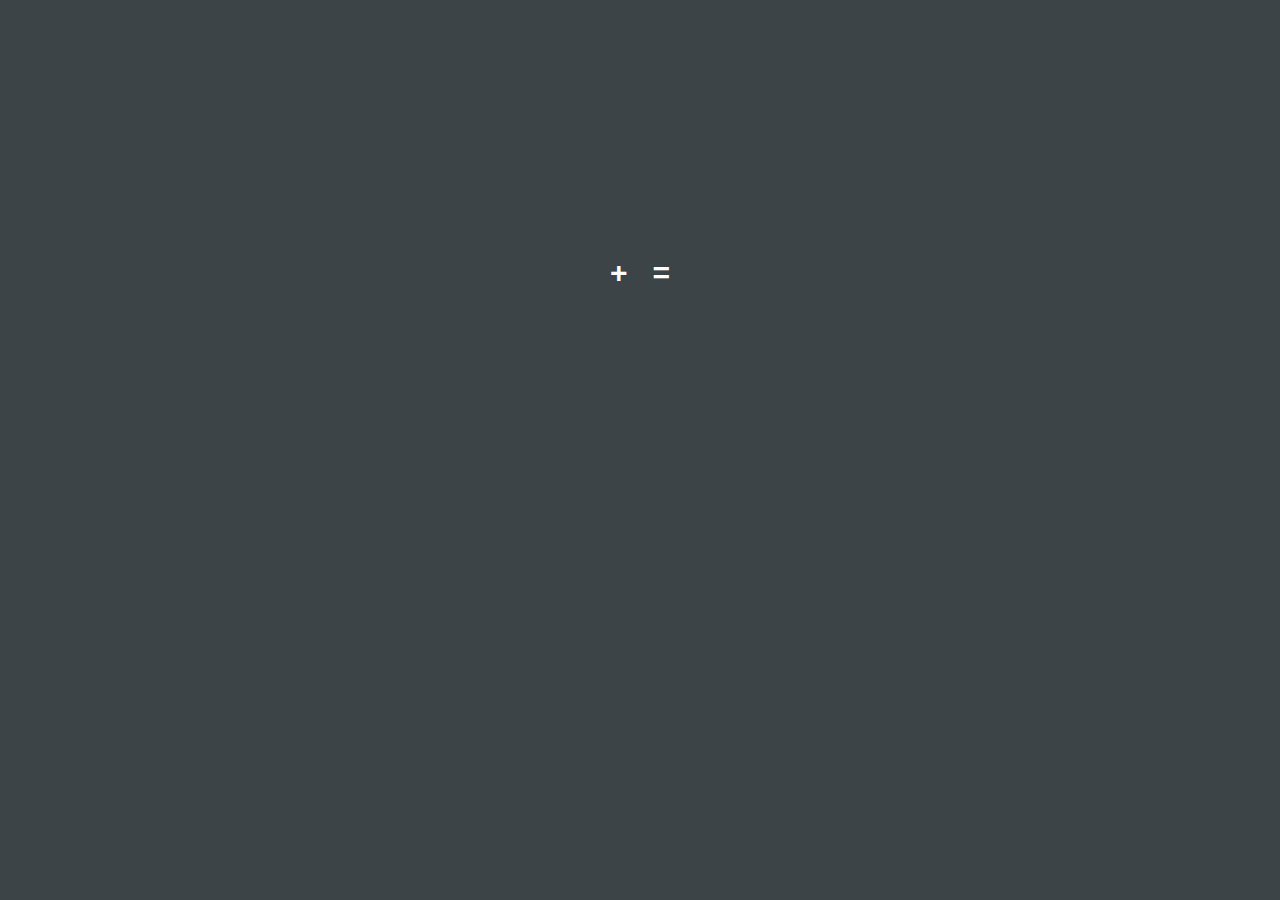
==== MAP/index.html @ 0ba33125 "update" ====
﻿<!DOCTYPE html>
<html lang="en">

<head>
    <meta http-equiv="X-UA-Compatible" content="IE=EmulateIE9">
    <!--[if IE]>
    <script type="text/javascript">
    window.location = "redirect.html";
    </script>
    <![endif]-->
    <meta charset="utf-8">
    <meta http-equiv="X-UA-Compatible" content="IE=edge">
    <!--<meta name="viewport" content="width=device-width, initial-scale=1, maximum-scale=1, user-scalable=0" />-->
    <meta name="viewport" content="width=device-width, initial-scale=1.0, maximum-scale=1.0, user-scalable=no">
    <meta name="World" content="">
    <title>World</title>
    <link rel="shortcut icon" type="image/png" href="favicon.png">
    <!-- Bootstrap Core CSS -->
    <link href="assets/css/bootstrap.min.css" rel="stylesheet">
    <!-- Custom CSS -->
    <link href="assets/css/bootstrap-custom.css" rel="stylesheet">
    <!-- JQuery/JQueryUI  -->
    <script src="assets/js/jquery.js"></script>
    <!-- Font Awesome -->
    <link rel="stylesheet" href="https://use.fontawesome.com/releases/v5.4.2/css/all.css" integrity="sha384-/rXc/GQVaYpyDdyxK+ecHPVYJSN9bmVFBvjA/9eOB+pb3F2w2N6fc5qB9Ew5yIns" crossorigin="anonymous">
    <!-- Mapbox GL -->
    <script src="https://api.tiles.mapbox.com/mapbox-gl-js/v1.0.0/mapbox-gl.js"></script>
    <link href="https://api.tiles.mapbox.com/mapbox-gl-js/v1.0.0/mapbox-gl.css" rel="stylesheet">
    <!-- Turf -->
    <script src="https://api.tiles.mapbox.com/mapbox.js/plugins/turf/v3.0.11/turf.min.js"></script>
    <!-- Layer Tree Plugin -->
    <script src="assets/plugins/layerTree/js/layer-tree.js"></script>
    <link href="assets/plugins/layerTree/dist/css/styles.min.css" rel="stylesheet">
    <link href="assets/plugins/layerTree/dist/css/layer-tree-group-settings.css" rel="stylesheet">
    <!-- Mapbox GL Draw API -->
    <script src="https://api.mapbox.com/mapbox-gl-js/plugins/mapbox-gl-draw/v1.0.4/mapbox-gl-draw.js"></script>
    <link rel="stylesheet" href="https://api.mapbox.com/mapbox-gl-js/plugins/mapbox-gl-draw/v1.0.4/mapbox-gl-draw.css" type="text/css">
    <!-- Mapbox GL Geocoder API -->
    <script src="https://api.mapbox.com/mapbox-gl-js/plugins/mapbox-gl-geocoder/v2.0.1/mapbox-gl-geocoder.js"></script>
    <link rel="stylesheet" href="https://api.mapbox.com/mapbox-gl-js/plugins/mapbox-gl-geocoder/v2.0.1/mapbox-gl-geocoder.css" type="text/css">
    <!-- Layer Search -->
    <link href="assets/plugins/jsonSearch/chosen/chosen.css" rel="stylesheet">
    <script src="assets/plugins/jsonSearch/layerSearch.js"></script>
    <!-- JQuery UI -->
    <link rel="stylesheet" href="assets/jquery-ui/jquery-ui.min.css" type="text/css">
    <script src="assets/jquery-ui/jquery-ui.js"></script>
    <!-- Misc. CSS -->
    <link href="assets/css/styles-custom.css" rel="stylesheet">
    <link href="assets/css/text-editor-style.css" rel="stylesheet">
    <style>
        #map {
            position: absolute;
            top: 50px;
            bottom: 0;
            width: 100%;
        }
        /*mapbox gl css override*/
        
        .mapboxgl-ctrl-group {
            border-radius: 0px;
            -moz-box-shadow: none;
            -webkit-box-shadow: none;
            box-shadow: none;
            overflow: hidden;
            background: #fff;
        }
        
        .mapboxgl-ctrl-bottom-left .mapboxgl-ctrl {
            margin: 0 0 10px 65px;
            float: left;
        }
        
        .mapboxgl-ctrl-group:not(:empty) {
            -moz-box-shadow: 0 0 0px rgba(0, 0, 0, 0.1);
            -webkit-box-shadow: 0 0 0px rgba(0, 0, 0, 0.1);
            box-shadow: 0 0 0 0px rgba(0, 0, 0, 0.1);
        }
        
        .mapboxgl-ctrl-group>button+button {
            border-top: 0;
        }
    </style>
</head>

<body>
    <script>
        // initial load screen script
        $(window).load(function() {
            $(".se-pre-con").delay(2000).fadeOut(700);
        });
    </script>
    <script>
        document.addEventListener('touchmove', function(e) {
            e.preventDefault();
        }, {
            passive: false
        });
    </script>
    <!--initial load screen -->
    <div class="se-pre-con">
        <h2 style="text-align: center; margin-top:20%; color: white">
            <i class="fa fa-cog fa-spin"></i>&nbsp;+&nbsp;
            <i class="fa fa-globe"></i>&nbsp;=&nbsp;
            <i class="fas fa-grin-hearts"></i>
        </h2>
    </div>
    <div id="wrapper">
        <!-- Navigation -->
        <nav class="navbar navbar-inverse navbar-fixed-top" role="navigation">
            <div class="navbar-header">
                <button type="button" class="navbar-toggle" data-toggle="collapse" data-target=".navbar-ex1-collapse">
                        <span class="sr-only">Toggle navigation</span>
                        <span class="icon-bar"></span>
                        <span class="icon-bar"></span>
                        <span class="icon-bar"></span>
                    </button>
                <a style="display: inline-flex" class="navbar-brand">
                    <i class="fa fa-globe"></i>&nbsp;World
                </a>
            </div>
            <!-- Top Menu Items -->
            <ul class="nav navbar-right top-nav">
                <!-- Bookmarks -->
                <!-- Bookmarks -->
                <!-- Bookmarks -->
                <li class="dropdown">
                    <a href="#" class="dropdown-toggle" data-toggle="dropdown" title="Bookmarks">
                        <i class="fa fa-bookmark"></i>
                        <b class="caret"></b>
                    </a>
                    <ul class="dropdown-menu">
                        <li>
                            <a id="icelandBookmark">
                                <i class="fa fa-fw fa-map-marker"></i> Iceland
                            </a>
                        </li>
                        <li class="divider"></li>
                        <li>
                            <a id="safricaBookmark">
                                <i class="fa fa-fw fa-map-marker"></i> S. Africa
                            </a>
                        </li>
                        <li class="divider"></li>
                        <li>
                            <a id="japanBookmark">
                                <i class="fa fa-fw fa-map-marker"></i> Japan
                            </a>
                        </li>
                        <li class="divider"></li>
                        <li>
                            <a id="australiaBookmark">
                                <i class="fa fa-fw fa-map-marker"></i> Australia
                            </a>
                        </li>
                    </ul>
                </li>
                <li class="dropdown">
                    <a href="#" class="dropdown-toggle" data-toggle="dropdown" title="Contact">
                        <i class="fa fa-question-circle"></i>
                        <b class="caret"></b>
                    </a>
                    <ul class="dropdown-menu">
                        <li>
                            <a href="mailto:email@email.com?subject=email">
                                <i class="fa fa-fw fa-envelope"></i> Contact Us
                            </a>
                        </li>
                        <li class="divider"></li>
                        <li>
                            <a class="clickable" data-toggle="modal" data-target="#disclaimerModal">
                                <i class="fa fa-fw fa-gavel"></i> Disclaimer
                            </a>
                        </li>
                    </ul>
                </li>
            </ul>
            <!--             
                                                ███████╗██╗██████╗ ███████╗██████╗  █████╗ ██████╗ 
                                                ██╔════╝██║██╔══██╗██╔════╝██╔══██╗██╔══██╗██╔══██╗
                                                ███████╗██║██║  ██║█████╗  ██████╔╝███████║██████╔╝
                                                ╚════██║██║██║  ██║██╔══╝  ██╔══██╗██╔══██║██╔══██╗
                                                ███████║██║██████╔╝███████╗██████╔╝██║  ██║██║  ██║
                                                ╚══════╝╚═╝╚═════╝ ╚══════╝╚═════╝ ╚═╝  ╚═╝╚═╝  ╚═╝
                                                                                                    -->
            <!-- Sidebar Menu Tools -->
            <div class="collapse navbar-collapse navbar-ex1-collapse">
                <ul class="nav navbar-nav side-nav">
                    <li>
                        <!-- Layer List Button -->
                        <a class="clickable" data-toggle="modal" data-target="#layersModal" title="Layer List">
                            <i class="fa fa-fw fa-list" id="list-load"></i>
                        </a>
                    </li>
                    <li>
                        <!-- Layer Attributes -->
                        <a class="clickable" data-toggle="modal" data-target="#attributesModal" title="Layer's Attributes">
                            <i class="fa fa-fw fa-info"></i>
                        </a>
                    </li>
                    <li>
                        <!-- Draw Button -->
                        <a class="clickable" data-toggle="modal" data-target="#drawModal" title="Draw & Measure">
                            <i class="fas fa-fw fa-pencil-alt"></i>
                        </a>
                    </li>
                    <li>
                        <!-- Coordinates/Address Button -->
                        <a class="clickable" data-toggle="modal" data-target="#geolocationModal" title="Search Address & Coords.">
                            <i class="fas fa-fw fa-map-marker-alt"></i>
                        </a>
                    </li>
                    <li>
                        <!-- Search Button -->
                        <a class="clickable" data-toggle="modal" data-target="#searchModal" title="Search Layer Attributes">
                            <i class="fa fa-fw fa-search"></i>
                        </a>
                    </li>
                    <li>
                        <!-- NearNeighbors  Button -->
                        <a class="clickable" data-toggle="modal" data-target="#nearestNeighbors" title="Display Nearest Neighbors">
                            <i class="fas fa-user-friends"></i>
                        </a>
                    </li>
                    <li>
                        <!-- Bbox   Button -->
                        <a class="clickable" data-toggle="modal" data-target="#bboxModal" title="Display Bounding Boxes">
                            <i class="fas fa-vector-square"></i>
                        </a>
                    </li>
                    <li>
                        <!-- Print Map Button -->
                        <a class="stop-print-click" id="mapboxgl-ctrl-print" data-toggle="modal" data-target="#map-print-modal" title="Print Map">
                            <i class="fa fa-fw fa-print"></i>
                        </a>
                    </li>
                </ul>
            </div>
        </nav>
        <!-- Start Modals - Tool Panels -->
        <!-- Start Modals - Tool Panels -->
        <!-- Start Modals - Tool Panels -->

        <!-- Layer List Modal -->
        <!-- Layer List Modal -->
        <!-- Layer List Modal -->
        <div class="modal left fade" id="layersModal" tabindex="-1" role="dialog" aria-labelledby="myModalLabel">
            <div class="modal-dialog" role="document">
                <div class="modal-content">
                    <div class="modal-header">
                        <button type="button" class="close" data-dismiss="modal" aria-label="Close">
                                <span aria-hidden="true">&times;</span>
                            </button>
                        <h4 class="modal-title" id="myModalLabel">
                            <i class="fa fa-fw fa-list"></i>&nbsp;Layers
                        </h4>
                    </div>
                    <div class="modal-body">
                        <div id="menu"></div>
                    </div>
                </div>
            </div>
        </div>
        <!-- Attributes Modal -->
        <!-- Attributes Modal -->
        <!-- Attributes Modal -->
        <div class="modal left fade" id="attributesModal" tabindex="-1" role="dialog" aria-labelledby="myModalLabel">
            <div class="modal-dialog" role="document">
                <div class="modal-content">
                    <div class="modal-header">
                        <button type="button" class="close" data-dismiss="modal" aria-label="Close">
                                <span aria-hidden="true">&times;</span>
                            </button>
                        <h4 class="modal-title" id="myModalLabel">
                            <i class="fa fa-fw fa-info"></i> &nbsp;Layer Attributes
                        </h4>
                    </div>
                    <div class="modal-body">
                        <div>
                            <div style="font-size:xx-small; margin:0">
                                <i style="color:#dc4f4f" class="fa fa-fw fa-exclamation-circle"></i> Select a layer on the map to display attributes...
                            </div>
                            <div style="font-size: 12px" id="layer-attribute"></div>
                        </div>
                    </div>
                </div>
            </div>
        </div>
        <!-- Draw Modal -->
        <!-- Draw Modal -->
        <!-- Draw Modal -->
        <div class="modal left fade" id="drawModal" tabindex="-1" role="dialog" aria-labelledby="myModalLabel">
            <div class="modal-dialog" role="document">
                <div class="modal-content">
                    <div class="modal-header">
                        <button type="button" class="close" data-dismiss="modal" aria-label="Close">
                                <span aria-hidden="true">&times;</span>
                            </button>
                        <h4 class="modal-title" id="myModalLabel">
                            <i class="fa fa-fw fa-pencil-alt"></i> &nbsp;Draw Tools
                        </h4>
                    </div>
                    <div class="modal-body">
                        <hr>
                        <br>
                        <p style="font-size: 12px">
                            <i class="fas fa-draw-polygon"></i> Use the Draw tools to create mark-ups on the map.
                        </p>
                        <div id="drawAppend"></div>
                        <div style="display: flex; flex-direction: row">
                            <div id="customDrawColor" style="padding-top: 7px;"></div>
                        </div>
                        <br>
                        <hr>
                        <br>
                        <p style="font-size: 12px">
                            <i class="fas fa-ruler"></i> Use the Draw tools above to calculate area and distance.
                        </p>
                        <p style="font-size: 12px; margin: 0;">area:</p>
                        <div id="calculated-area"></div>
                        <p style="font-size: 12px; margin: 0;">length/perimeter:</p>
                        <div id="calculated-length"></div>
                        <div style="display: inline-flex">
                            <i style="font-size:smaller; margin: 5px 4px 0px 4px;">
                                    <input
                                        type="radio"
                                        name="unit"
                                        id="feet"
                                        value="feet"
                                        checked="checked"
                                    > ft &nbsp;
                                </i>
                            <i style="font-size:smaller; margin: 5px 4px 0px 4px;">
                                    <input
                                        type="radio"
                                        name="unit"
                                        id="meter"
                                        value="meter"
                                    > m &nbsp;
                                </i>
                            <i style="font-size:smaller; margin: 5px 4px 0px 4px;">
                                    <input
                                        type="radio"
                                        name="unit"
                                        id="mile"
                                        value="mile"
                                    > mi &nbsp;
                                </i>
                            <i style="font-size:smaller; margin: 5px 4px 0px 4px;">
                                    <input
                                        type="radio"
                                        name="unit"
                                        id="kilometer"
                                        value="kilometer"
                                    > km &nbsp;
                                </i>
                            <i style="font-size:smaller; margin: 5px 0px 0px 4px;">
                                    <input
                                        type="radio"
                                        name="unit"
                                        id="acre"
                                        value="acre"
                                    > acres &nbsp;
                                </i>
                        </div>
                        <br>
                        <hr style="margin-top: 15px">
                        <br>
                        <!--Text Tool-->
                        <p style="font-size: 12px">
                            <i class="fas fa-align-left"></i> Add and edit text on the map:
                        </p>
                        <div style="display: inline-flex; width: 100%">
                            <button id="textTool" active="false" onclick="activateTool(this)">
                                    <i class="fa fa-fw fa-plus"></i> Add Text
                                </button>
                            <button id="editTextTool" active="false" onclick="activateTool(this)">
                                    <i class="fa fa-fw fa-edit"></i> Edit Text
                                </button>
                        </div>
                        <br>
                        <div style="display: inline-flex; width: 100%; padding-top: 8px">
                            <div id="customTextColor" style="padding-top: 7px;"></div>
                            <div id="customTextSize" style="padding-left: 10px; font-family: 'Times New Roman', Times, serif;"></div>
                        </div>
                        <br>
                        <hr style="margin-top: 10px; margin-bottom: 10px">
                    </div>
                </div>
            </div>
        </div>
        <!-- Search Modal -->
        <!-- Search Modal -->
        <!-- Search Modal -->
        <div class="modal left fade" id="searchModal" tabindex="-1" role="dialog" aria-labelledby="myModalLabel">
            <div class="modal-dialog" role="document">
                <div class="modal-content">
                    <div class="modal-header">
                        <button type="button" class="close" data-dismiss="modal" aria-label="Close">
                                <span aria-hidden="true">&times;</span>
                            </button>
                        <h4 class="modal-title" id="myModalLabel">
                            <i class="fa fa-fw fa-search"></i> &nbsp;Search Tools
                        </h4>
                    </div>
                    <div class="modal-body">
                        <p style="margin-bottom: -1px; padding: 0px 0px 5px 0px; width: 100%;">
                            <br> Step 1. Pick searchable layer...
                        </p>
                        <select class="layer-picker" id="json_layer" data-placeholder="Layer Picker"></select>
                        <br>
                        <p style="margin-bottom: -1px; padding: 0px 0px 5px 0px; width: 100%;">
                            <br> Step 2. Start searching...
                        </p>
                        <p style="margin-bottom: -1px; padding: 5px 5px 5px 5px; width: 100%; background-color: #fafafa; color: #528ea7; font-size: smaller; " id="property-descr">
                            <br>
                        </p>
                        <div style="display: inline-flex;" id="target_layer">
                            <input type="search" id="general_search" placeholder="Properties">
                            <input type="hidden" id="property-value">
                            <br>
                            <button class="clickable" type="submit" id="search_general">
                                    <i class="fa fa-search"></i>
                                </button>
                            <button class="clickable" type="submit" id="clear_general">
                                    <i class="fa fa-eraser"></i>
                                </button>
                        </div>
                        <script>
                            //Allows user to hit enter to search for json property
                            $("#general_search").keyup(function(event) {
                                if (event.keyCode == 13) {
                                    $("#search_general").click();
                                }
                            });
                        </script>
                    </div>
                </div>
            </div>
        </div>
        <!--
           ██████╗  ██████╗ ██╗   ██╗███╗   ██╗██████╗ ██╗███╗   ██╗ ██████╗     ██████╗  ██████╗ ██╗  ██╗    ███╗   ███╗ ██████╗ ██████╗  █████╗ ██╗     
           ██╔══██╗██╔═══██╗██║   ██║████╗  ██║██╔══██╗██║████╗  ██║██╔════╝     ██╔══██╗██╔═══██╗╚██╗██╔╝    ████╗ ████║██╔═══██╗██╔══██╗██╔══██╗██║     
           ██████╔╝██║   ██║██║   ██║██╔██╗ ██║██║  ██║██║██╔██╗ ██║██║  ███╗    ██████╔╝██║   ██║ ╚███╔╝     ██╔████╔██║██║   ██║██║  ██║███████║██║     
           ██╔══██╗██║   ██║██║   ██║██║╚██╗██║██║  ██║██║██║╚██╗██║██║   ██║    ██╔══██╗██║   ██║ ██╔██╗     ██║╚██╔╝██║██║   ██║██║  ██║██╔══██║██║     
           ██████╔╝╚██████╔╝╚██████╔╝██║ ╚████║██████╔╝██║██║ ╚████║╚██████╔╝    ██████╔╝╚██████╔╝██╔╝ ██╗    ██║ ╚═╝ ██║╚██████╔╝██████╔╝██║  ██║███████╗
           ╚═════╝  ╚═════╝  ╚═════╝ ╚═╝  ╚═══╝╚═════╝ ╚═╝╚═╝  ╚═══╝ ╚═════╝     ╚═════╝  ╚═════╝ ╚═╝  ╚═╝    ╚═╝     ╚═╝ ╚═════╝ ╚═════╝ ╚═╝  ╚═╝╚══════╝
                                                                                                                                                           -->
        <!-- Bbox Modal -->
        <!-- Bbox Modal -->
        <!-- Bbox Modal-->
        <div class="modal left fade" id="bboxModal" tabindex="-1" role="dialog" aria-labelledby="myModalLabel">
            <div class="modal-dialog" role="document">
                <div class="modal-content">
                    <div class="modal-header">
                        <button type="button" class="close" data-dismiss="modal" aria-label="Close">
                                <span aria-hidden="true">&times;</span>
                            </button>
                        <h4 class="modal-title" id="myModalLabel">
                            <i class="fas fa-vector-square"></i> &nbsp;Display Bounding Boxes
                        </h4>
                    </div>
                    <div class="modal-body">
                        <div style="display: inline-flex;" id="">
                            <input type="search" id="pickState" placeholder="State">
                            <button class="clickable" type="submit" id="searchState">
                                    <i class="fa fa-search"></i>
                                </button>
                            <button class="clickable" type="submit" id="clearState">
                                    <i class="fas fa-eraser"></i>
                                </button>
                        </div>

                        <br>
                        <hr>
                        <br>
                        <select class="state-picker" id="stateSelect"></select>
                        <script>
                            $('#stateSelect').hide(); //hides the whole element

                            $("#clearState").click(function(event) {
                                $("#pickState").val("");
                                $('#stateSelect').html("");
                            });

                            // adding click comment for state select <video 8>
                            $("#stateSelect").click(function(event) {

                                let state = $("#stateSelect option:selected").text(); //jquery it to show what is put in search
                                $("#pickState").val(state);
                                $('#stateSelect').hide();

                            });
                            // add click event for polygon thing <video 8>
                            /* Grab state name out of input box to display polygon of that state*/
                            $("#searchState").click(function(event) {
                                //addLayer();
                                let state = $("#pickState").val();


                                $.get("http://localhost:8080/state_bbox?state=" + state, function(data) {
                                    //$('#stateSelect').show();
                                    console.log(data);
                                    let results = data.results[0];

                                    //value of the coordinates
                                    let xmax = results.xmax;
                                    let xmin = results.xmin;
                                    let ymax = results.ymax;
                                    let ymin = results.ymin;

                                    // center of bounding box
                                    let lat = (ymin + ymax) / 2.0;
                                    let lng = (xmin + xmax) / 2.0;

                                    // centering box every time click
                                    var center = [lng, lat];

                                    // gives coordinates of line string
                                    let coords = [


                                        [xmin, ymax],
                                        [xmax, ymax],
                                        [xmax, ymin],
                                        [xmin, ymin],
                                        [xmin, ymax]


                                    ];
                                    let id = results.name + "line"; // making an id 

                                    let geojson = build_geojson(coords, "LineString");

                                    addLayer(id, geojson);
                                    addFlyTo(center, 5);

                                });
                            });

                            $("#pickState").keyup(function(event) {
                                //$('#stateSelect').show(); // I had to put show here because it wont show if its below
                                populateStateSelect();

                            });

                            function populateStateSelect() {
                                let filter = $("#pickState").val();

                                let html = '';

                                $.get("http://localhost:8080/states?filter=" + filter, function(data) {
                                    $('#stateSelect').show();

                                    console.log(data);
                                    for (var i = 0; i < data['count']; i++) {
                                        html += '<option>' + data['results'][i].name + '</option>';
                                    }
                                    $('#stateSelect').attr("size", data['count']);
                                    $('#stateSelect').html(html);


                                });
                            }
                            /* 
                             * coords [array] : of a linestring or polygon
                             * feature_type:  [PolyGon,LineString]
                             * puts it in a json object and return it
                             */
                            /*----------------------------THE FIRST THING TO DO WITH POINTS ---------------------------------------------------------------------------*/

                            /*-----------------------------------------------------------------------------------------------------------------------------------------*/

                            /*******************************************************************************************************************************************/

                            function build_geojson(coords, feature_type) {
                                var geojson = {
                                    'type': 'Feature',
                                    'geometry': {
                                        'type': feature_type,
                                        'coordinates': coords
                                    }
                                };
                                return geojson;
                            }
                            // adds polygon onto map hardcoded does one thing
                            function addLayer(id, geojson) {
                                map.addSource(id, {
                                    'type': 'geojson',
                                    'data': geojson

                                });
                                map.addLayer({
                                    'id': id,
                                    'type': 'line',
                                    'source': id,
                                    'layout': {
                                        'line-join': 'round',
                                        'line-cap': 'round'
                                    },
                                    'paint': {
                                        'line-color': '#00FF00', // changes color of box
                                        'line-width': 8
                                    }
                                });

                            }

                            /*---------------------------- Adding the ability to center and zoom when box is drawn to that area----------------------------------------*/

                            /*-----------------------------------------------------------------------------------------------------------------------------------------*/

                            /*******************************************************************************************************************************************/

                            function addFlyTo(center, zoom) {
                                map.flyTo({
                                    center: center, //coordinates
                                    essential: true,
                                    zoom: zoom // zoom level 
                                });
                            }
                        </script>
                    </div>
                </div>
            </div>
        </div>
        <!--
    ███╗   ██╗███████╗ █████╗ ██████╗ ███████╗███████╗████████╗    ███╗   ██╗███████╗██╗ ██████╗ ██╗  ██╗██████╗  ██████╗ ██████╗ ███████╗
    ████╗  ██║██╔════╝██╔══██╗██╔══██╗██╔════╝██╔════╝╚══██╔══╝    ████╗  ██║██╔════╝██║██╔════╝ ██║  ██║██╔══██╗██╔═══██╗██╔══██╗██╔════╝
    ██╔██╗ ██║█████╗  ███████║██████╔╝█████╗  ███████╗   ██║       ██╔██╗ ██║█████╗  ██║██║  ███╗███████║██████╔╝██║   ██║██████╔╝███████╗
    ██║╚██╗██║██╔══╝  ██╔══██║██╔══██╗██╔══╝  ╚════██║   ██║       ██║╚██╗██║██╔══╝  ██║██║   ██║██╔══██║██╔══██╗██║   ██║██╔══██╗╚════██║
    ██║ ╚████║███████╗██║  ██║██║  ██║███████╗███████║   ██║       ██║ ╚████║███████╗██║╚██████╔╝██║  ██║██████╔╝╚██████╔╝██║  ██║███████║
    ╚═╝  ╚═══╝╚══════╝╚═╝  ╚═╝╚═╝  ╚═╝╚══════╝╚══════╝   ╚═╝       ╚═╝  ╚═══╝╚══════╝╚═╝ ╚═════╝ ╚═╝  ╚═╝╚═════╝  ╚═════╝ ╚═╝  ╚═╝╚══════╝
                                                                                                                                           -->
        <!-- NearNeighbors  Button -->
        <!-- NearNeighbors  Button -->
        <!-- NearNeighbors  Button -->
        <div class="modal left fade" id="nearestNeighbors" tabindex="-1" role="dialog" aria-labelledby="myModalLabel">
            <div class="modal-dialog" role="document">
                <div class="modal-content">
                    <div class="modal-header">
                        <button type="button" class="close" data-dismiss="modal" aria-label="Close">
                                <span aria-hidden="true">&times;</span>
                            </button>
                        <h4 class="modal-title" id="myModalLabel">
                            <i class="fas fa-user-friends"></i> &nbsp;Nearest Neighbor
                        </h4>
                    </div>
                    <div class="modal-body">
                        <hr>
                        <br>
                        <!-- enter lng/lat -->
                        <div style="vertical-align:top;">
                            <p style="font-size: 12px">
                                <i class="fas fa-map-marked-alt"></i> Enter Coordinates
                            </p>
                            <input type="number" id="lngInput" style="font-size: 11px; padding: 2px; margin:2px" placeholder="longitude">
                            <br>
                            <input type="number" id="latInput" style="font-size: 11px; padding: 2px; margin:2px" placeholder="latitude">
                            <br>
                            <input type="number" id="nearest" style="font-size: 11px; padding: 2px; margin:2px" placeholder="nearest">
                            <br>
                            <div style="padding-top:10px">
                                <button class="clickable" type="submit" id="findLLButton" style="font-size: 10px;">
                                    <i class="fa fa-search"></i>
                                </button>
                                <button class="clickable" type="submit" id="findLLButtonClear" style="font-size: 10px;">
                                    <i class="fas fa-eraser"></i>
                                </button>

                            </div>

                        </div>

                        </script>
                        <br>
                        <hr>
                        <br>
                        <script>
                            $("#pickState").keyup(function(event) {
                                $('#stateSelect').show(); // I had to put show here because it wont show if its below
                                populateStateSelect();

                            });

                            function populateStateSelect() {
                                let filter = $("#pickState").val();

                                let html = '';
                                $.get("http://localhost:8080/states?filter=" + filter, function(data) {

                                    console.log(data);
                                    for (var i = 0; i < data['count']; i++) {
                                        html += '<option>' + data['results'][i].name + '</option>';
                                    }
                                    $('#stateSelect').attr("size", data['count']);
                                    $('#stateSelect').html(html);
                                });
                            }
                        </script>
                    </div>
                </div>
            </div>
        </div>
        <!--         
                    ██╗      ██████╗  ██████╗ █████╗ ████████╗██╗ ██████╗ ███╗   ██╗    ████████╗ ██████╗  ██████╗ ██╗     
                    ██║     ██╔═══██╗██╔════╝██╔══██╗╚══██╔══╝██║██╔═══██╗████╗  ██║    ╚══██╔══╝██╔═══██╗██╔═══██╗██║     
                    ██║     ██║   ██║██║     ███████║   ██║   ██║██║   ██║██╔██╗ ██║       ██║   ██║   ██║██║   ██║██║     
                    ██║     ██║   ██║██║     ██╔══██║   ██║   ██║██║   ██║██║╚██╗██║       ██║   ██║   ██║██║   ██║██║     
                    ███████╗╚██████╔╝╚██████╗██║  ██║   ██║   ██║╚██████╔╝██║ ╚████║       ██║   ╚██████╔╝╚██████╔╝███████╗
                    ╚══════╝ ╚═════╝  ╚═════╝╚═╝  ╚═╝   ╚═╝   ╚═╝ ╚═════╝ ╚═╝  ╚═══╝       ╚═╝    ╚═════╝  ╚═════╝ ╚══════╝             -->

        <!-- Location Modal -->
        <!-- Location Modal -->
        <!-- Location Modal -->
        <div class="modal left fade" id="geolocationModal" tabindex="-1" role="dialog" aria-labelledby="myModalLabel">
            <div class="modal-dialog" role="document">
                <div class="modal-content">
                    <div class="modal-header">
                        <button type="button" class="close" data-dismiss="modal" aria-label="Close">
                                <span aria-hidden="true">&times;</span>
                            </button>
                        <h4 class="modal-title" id="myModalLabel">
                            <i class="fas fa-fw fa-map-marker-alt"></i>&nbsp;Location Tools
                        </h4>
                    </div>
                    <div class="modal-body">
                        <hr>
                        <br>
                        <!-- enter lng/lat -->
                        <div style="vertical-align:top;">
                            <p style="font-size: 12px">
                                <i class="fas fa-map-marked-alt"></i> Enter Coordinates
                            </p>
                            <input type="number" id="lngInput" style="font-size: 11px; padding: 2px; margin:2px" placeholder="longitude">
                            <br>
                            <input type="number" id="latInput" style="font-size: 11px; padding: 2px; margin:2px" placeholder="latitude">
                            <br>
                            <div style="padding-top:10px">
                                <input type="button" value="find" id="findLLButton" style="font-size: 10px;">
                                <input type="button" value="clear" id="findLLButtonClear" style="font-size: 10px;">
                            </div>

                        </div>
                        <br>
                        <hr>
                        <br>
                        <!-- lng/lat on map click -->
                        <p style="font-size: 12px">
                            <i class="fas fa-mouse-pointer"></i> Click on map to find lng/lat:
                        </p>
                        <pre id="info">
                                <i class="fa fa-fw fa-globe"></i> lng/lat
                            </pre>
                        <br>
                        <hr>
                        <br>
                        <!-- address geocode api-->
                        <p style="font-size: 12px">
                            <i class="fas fa-home"></i> Address Search:
                        </p>
                        <div id="addressAppend"></div>
                        <br>
                        <hr>
                        <br>
                    </div>
                </div>
            </div>
        </div>
        <!-- Print Modal -->
        <!-- Print Modal -->
        <!-- Print Modal -->
        <div id="map-print-modal" class="modal fade" role="dialog">
            <div class="modal-dialog">
                <div class="modal-content">
                    <div class="modal-header">
                        <button type="button" class="close" data-dismiss="modal">&times;</button>
                        <h4 class="modal-title">
                            <i class="fa fa-fw fa-print"></i>&nbsp;Print Map
                        </h4>
                    </div>
                    <div class="modal-body">
                        <!-- print form -->
                        <form class="form-horizontal container-fluid" id="print-form">
                            <div class="row">
                                <!-- title -->
                                <div class="col">
                                    <div class="form-group col-sm-12">
                                        <label>Map Title:</label>
                                        <input id="export-title" name="export-title" type="text" style="font-size: smaller" placeholder="Title..." class="form-control input-md" maxlength="90">
                                    </div>
                                </div>
                                <!-- output format -->
                                <div class="radio-groups format form-group col-sm-12">
                                    <div>
                                        <label>Format:</label>
                                        <label class="radio-inline" for="output-format-0">
                                                <input
                                                    type="radio"
                                                    name="output-format"
                                                    id="output-format-0"
                                                    value="png"
                                                >
                                                PNG
                                            </label>
                                        <label class="radio-inline" for="output-format-1">
                                                <input
                                                    type="radio"
                                                    name="output-format"
                                                    id="output-format-1"
                                                    value="pdf"
                                                    checked="checked"
                                                >
                                                PDF
                                            </label>
                                    </div>
                                </div>
                                <!-- format/dimensions -->
                                <div class="radio-groups size form-group col-sm-12">
                                    <div>
                                        <label>Dimensions:</label>
                                        <label class="radio-inline" for="dimensions-0">
                                                <input
                                                    type="radio"
                                                    name="dimensions"
                                                    id="dimensions-0"
                                                    value="default"
                                                    checked="checked"
                                                >
                                                8.5 x 11
                                            </label>
                                        <label class="radio-inline" for="dimensions-1">
                                                <input
                                                    type="radio"
                                                    name="dimensions"
                                                    id="dimensions-1"
                                                    value="large"
                                                >
                                                11 x 17 (legend)
                                            </label>
                                    </div>
                                </div>
                                <div>
                                    <button type="button" id="export-map" class="button button" data-dismiss="modal">
                                            <i class="fa fa-fw fa-print"></i> Create Map
                                        </button>
                                    <div style="padding-top: 13px; font-size:xx-small; margin:0">
                                        <i style="color:#dc4f4f" class="fa fa-fw fa-exclamation-circle"></i> This may take a few seconds...
                                    </div>
                                </div>
                            </div>
                        </form>
                    </div>
                    <div class="modal-footer">
                        <button type="button" class="btn btn-default" data-dismiss="modal">Close</button>
                    </div>
                </div>
            </div>
        </div>
        <!-- Disclaimer Modal -->
        <!-- Disclaimer Modal -->
        <!-- Disclaimer Modal -->
        <div id="disclaimerModal" class="modal" role="dialog">
            <div class="modal-dialog">
                <div class="modal-content">
                    <div class="modal-header">
                        <button type="button" class="close" data-dismiss="modal">&times;</button>
                        <h4 class="modal-title">
                            <i class="fa fa-fw fa-gavel"></i>&nbsp;Disclaimer
                        </h4>
                    </div>
                    <div class="modal-body">
                        <p>
                            A place to put your disclaimer... Surely everyone will read it.
                        </p>
                    </div>
                    <div class="modal-footer">
                        <button type="button" class="btn btn-default" data-dismiss="modal">Close</button>
                    </div>
                </div>
            </div>
        </div>
        <!-- Load Map Div -->
        <!-- Load Map Div -->
        <!-- Load Map Div -->
        <div id="map"></div>
        <!-- Load coordinates div (Part of Geolocation Modal)-->
        <div id="coordinates" class="coordinates"></div>
    </div>
    <!-- Print JS and required Libs -->
    <!-- cdn -->
    <!--<script src='https://cdn.rawgit.com/blueimp/JavaScript-Canvas-to-Blob/master/js/canvas-to-blob.min.js'></script>
    <script src='https://cdnjs.cloudflare.com/ajax/libs/jspdf/1.3.4/jspdf.min.js'></script>
    <script src='https://cdnjs.cloudflare.com/ajax/libs/pdf.js/1.8.177/pdf.combined.min.js'></script>
    <script src='https://cdn.rawgit.com/eligrey/FileSaver.js/master/FileSaver.min.js'></script>
    <script src='https://cdn.rawgit.com/niklasvh/html2canvas/master/dist/html2canvas.min.js'></script>
    <script src='https://cdn.rawgit.com/fengyuanchen/cropper/master/dist/cropper.min.js'></script>-->
    <!-- local -->
    <script src="assets/plugins/print-export/libs/canvas-to-blob.min.js"></script>
    <script src="assets/plugins/print-export/libs/jspdf.min.js"></script>
    <script src="assets/plugins/print-export/libs/pdf.combined.min.js"></script>
    <script src="assets/plugins/print-export/libs/FileSaver.min.js"></script>
    <script src="assets/plugins/print-export/libs/html2canvas.min.js"></script>
    <script src="assets/plugins/print-export/libs/cropper.min.js"></script>
    <script src="assets/js/print.js"></script>
    <!-- Bootstrap Core JavaScript -->
    <script src="assets/bootstrap/bootstrap.min.js"></script>
    <!-- Leaflet JavaScript -->
    <script src="assets/leaflet/leaflet.js"></script>
    <!-- Map JavaScript -->
    <script src="assets/js/map.js"></script>
    <!-- Search Layer Config -->
    <script src="assets/plugins/jsonSearch/layers.js"></script>
    <!-- Layer Search Scripts -->
    <script src="assets/plugins/jsonSearch/chosen/chosen.jquery.js"></script>
    <script type="text/javascript">
        $("#json_layer").change(function() {
            $("#general_search").val("");
            $("#property-descr").html("<br />");
            var source_name = $('#json_layer').val();
            refreshJsonSource(source_name);
        });
    </script>
</body>

</html>
---- MAP/assets/plugins/layerTree/dist/css/styles.min.css ----
.ui-sortable-handle {
    -ms-touch-action: none;
    touch-action: none;
}

.mapboxgl-ctrl.legend-container {
    display: none;
    width: auto;
    height: auto;
    pointer-events: auto;
    margin: 0;
    float: none;
}

#mapboxgl-legend {
    padding: 5px;
}

.layer-directory .directory-name {
    font-size: 12px;
    font-weight: 800;
    padding: 5px;
}

.layer-directory .layer-item {
    font-size: 11px;
    font-weight: 600;
    padding: 2px 6px 2px 15px;
}

.layer-item input {
    margin-right: 5px;
    margin-top: 2px;
}

.layer-item.ghost {
    color: #d3d3d3;
}

.layer-item span.name {
    margin-left: 5px;
}

.child-layer > img, .layer-item > img {
    height: 15px;
    width: 15px;
}

.child-layer {
    padding-left: 30px;
    font-size: 11px;
}

    .child-layer span.child-name {
        padding-left: 5px;
    }

.grb {
    cursor: move;
    cursor: grab;
    cursor: -moz-grab;
    cursor: -webkit-grab;
}

    .grb:active {
        cursor: grabbing;
        cursor: -moz-grabbing;
        cursor: -webkit-grabbing;
    }

.geojson-polygon:before {
    content: "\f0c8";
}

.geojson-circle:before {
    content: "\f111";
}

.geojson-line-solid:before {
    content: "\f068";
}

.geojson-line-dashed:before {
    content: "\f141";
}

.toggle-directory-close, .toggle-directory-open {
    float: left;
    margin-right: 5px;
    margin-top: 2px;
}

    .toggle-directory-open:before {
        content: "\f07c";
    }

    .toggle-directory-close:before {
        content: "\f07b";
    }
---- MAP/assets/plugins/layerTree/dist/css/layer-tree-group-settings.css ----
#floor_1, #floor_2, #floor_3 {
    display: none;
}

#room_1, #room_2, #room_3, #room_1_labels, #room_2_labels, #room_3_labels, #airline_gate {
    display: none;
}

#inside_feature_poly_1, #inside_feature_poly_2, #inside_feature_poly_3 {
    display: none;
}

#elevator_1, #elevator_2, #elevator_3 {
    display: none;
}

#door_poly_1, #door_poly_2, #door_poly_3 {
    display: none;
}

#pavement_sections_labels, #pavement_sections  {
    display: none;
}

#pdx_far77_label, #pdx_far77, #ttd_far77_label, #ttd_far77, #hio_far77_label, #hio_far77   {
    display: none;
}

#building_poly_labels, #building_poly  {
    display: none;
}

#lease_ground_labels, #lease_ground  {
    display: none;
}
---- MAP/assets/css/styles-custom.css ----
input:focus,
select:focus,
textarea:focus,
button:focus {
    outline: none;
}

#info {
    display: block;
    position: relative;
    width: 100%;
    height: 36px;
    /* padding: 12px; */
    border: 1px solid rgb(208, 208, 208);
    border-radius: 0px;
    font-size: 11px;
    text-align: left;
    color: #656565;
    background: #e8e8e8;
}

#getElevation {
    display: block;
    position: relative;
    width: 100%;
    height: 36px;
    /* padding: 12px; */
    border: 1px solid rgb(208, 208, 208);
    border-radius: 0px;
    font-size: 11px;
    text-align: left;
    color: #656565;
    background: #e8e8e8;
}

#customDrawPalette {
    padding: 0;
    margin: 0;
}

.draw-color-change {
    height: 18px;
    width: 18px;
    border-radius: 0px;
    margin-right: 2px;
    display: inline-flex;
    cursor: pointer;
}

#customDrawPalette {
    padding: 0;
    margin: 0;
}

.draw-color-change {
    height: 18px;
    width: 18px;
    border-radius: 0px;
    margin-right: 2px;
    display: inline-flex;
    cursor: pointer;
}

#calculate {
    background-color: none;
    color: #4a4a4a;
    cursor: pointer;
}

#calculated-area,
#calculated-length {
    height: 30px;
    width: 100%;
    background-color: #e8e8e8;
    border: 1px solid rgb(208, 208, 208);
    color: #4a4a4a;
    /*border-top-right-radius: 5px;
    border-bottom-right-radius: 5px;*/
    padding: 6px;
    cursor: pointer;
    margin-bottom: 10px;
    font-size: 12px;
}

.no-js #loader {
    display: none;
}

.js #loader {
    display: block;
    position: absolute;
    left: 100px;
    top: 0;
}

.se-pre-con {
    position: fixed;
    left: 0px;
    top: 0px;
    width: 100%;
    height: 100%;
    z-index: 9999;
    background: rgba(61, 68, 72, 1.0);
}

#saveButton {
    max-height: 40px;
    width: 40px;
    background-color: #c5c5c5;
    color: #4a4a4a;
    padding: 10px;
    cursor: pointer;
    margin: 10px 0;
}

#urlCopied {
    max-height: 40px;
    height: 40px;
    width: 50%;
    background-color: #e8e8e8;
    color: #4a4a4a;
    border-top-right-radius: 0px;
    border-bottom-right-radius: 0px;
    padding: 13px 13px 13px 5px;
    margin: 10px 0;
    font-size: smaller;
    white-space: nowrap;
    overflow: hidden;
    text-overflow: ellipsis;
}

#copyButton {
    min-height: 40px;
    /*width: 40px;*/
    background-color: #dcdcdc;
    border: none;
    border-top-left-radius: 0px;
    border-bottom-left-radius: 0px;
    border-top-right-radius: 0px;
    border-bottom-right-radius: 0px;
    padding: 10px;
    cursor: pointer;
    margin: 10px 0;
}

#export-map {
    min-height: 40px;
    border: 1px solid rgb(208, 208, 208);
    padding: 10px;
    cursor: pointer;
}

#searchState {
    min-height: 40px;
    width: 50px;
    background-color: #c5c5c5;
    border: none;
    cursor: pointer;
}

#clearState {
    min-height: 40px;
    width: 50px;
    background-color: #a2a2a2;
    border: none;
    cursor: pointer;
}

#search_general {
    min-height: 40px;
    width: 50px;
    background-color: #c5c5c5;
    border: none;
    cursor: pointer;
}

#clear_general {
    min-height: 40px;
    width: 50px;
    color: #fbfbfb;
    background-color: #a2a2a2;
    border: none;
    cursor: pointer;
}

.ui-autocomplete {
    max-height: 300px;
    width: 244px;
    overflow-y: auto;
    overflow-x: hidden;
    padding-left: 5px;
    padding-top: 5px;
    border: 2px solid #e8e8e8;
    z-index: 2000;
    font-size: small;
    color: #636363;
    white-space: nowrap;
}

.ui-autocomplete .ui-menu-item a.ui-state-focus {
    background: #c2f0ff !important;
    padding-right: 100%;
    border: none;
    color: #353535;
    text-decoration: none;
    font-weight: 600;
    white-space: nowrap;
    font-size: small;
}

a {
    color: #1182e2;
    text-decoration: none;
    /* display: block; */
}

a:focus,
a:hover {
    color: black;
    text-decoration: underline;
}

.clickable {
    cursor: pointer;
}

.layer-picker {
    padding: 8px 8px;
    width: 100%;
    background: #e8e8e8;
    border: none;
    border-right: none;
    font-size: 9pt;
    border-radius: 0;
    -webkit-appearance: none;
}

.state-picker {
    padding: 8px 8px;
    width: 99%;
    background: #e8e8e8;
    /* margin-left: 10px; */
    border: none;
    border-right: none;
    font-size: 9pt;
    border-radius: 0;
    -webkit-appearance: none;
}

.bbox {
    max-height: 40px;
    width: 75px;
    color: #4a4a4a;
    padding: 10px;
    margin: 10px 0;
    font: 11px;
    text-align: right;
}

.removebbox {
    cursor: pointer;
    max-height: 40px;
    width: 75px;
    /* Background - color : #c5c5c5;*/
    color: #4a4a4a;
    padding: 10px;
    margin: 0px 0;
    font: 11px;
}
---- MAP/assets/css/text-editor-style.css ----
﻿/* 'input' styling */
.label-marker {
    display: block;
    position: relative;
    min-height: 20px;
    /* modify with regards to text limit */
    max-width: 180px;
    padding: 5px;
    border-radius: 3px;
    overflow: hidden;
    white-space: nowrap;
    text-overflow: ellipsis;
    text-align: center;
    background-color: transparent;
    -webkit-appearance: textarea;
    -moz-appearance: textarea;
    appearance: textarea;
}
    /* container class added when editable */
    .label-marker.label-container {
        min-height: 40px;
        display: flex;
        display: -webkit-flex;
        -webkit-align-items: center;
        align-items: center;
        text-decoration: none !important;
    }

        .label-marker.active,
        .label-marker:focus,
        .label-marker.label-container.active {
            background-color: rgba(255,255,255,0.90);
        }
        /* hide chromes blue outline on inputs */
        .label-marker.active,
        .label-marker:focus,
        .label-marker.label-container.active,
        .label-marker.label-container .marker-text-child:active,
        .label-marker.label-container .marker-text-child:focus {
            outline: none !important;
        }
/* editable input */
span.marker-text-child {
    margin: auto;
}
/* icon for dragging labels */
.drag-icon {
    padding: 8px;
    float: left !important;
    cursor: move;
}

#textTool, #editTextTool {
    /* right: 10px; */
    /* height: 25px; */
    /* width: 120px; */
    /* padding: 5px; */
    padding: 5px 10px 5px 5px;
}

#textTool {
    top: 60px;
}

#editTextTool {
    top: 105px;
}

    #textTool[active='true'],
    #editTextTool[active='true'] {
    background-color: #4a4a4a;
    color: #e8e8e8;
    border: 1px solid rgb(74, 74, 74);
    }

#textTool, #editTextTool, #customTextPalette {
    background: #e8e8e8;
    /* position: absolute; */
    z-index: 1;
    /* border-radius: 3px; */
    border: 1px solid rgb(208, 208, 208);
    /*font-family: 'Open Sans', sans-serif;*/
    margin-right: 10px;
    font-size: 12px;
}

#customTextPalette {
    top: 165px;
    right: 10px;
    padding: 5px;
}

.font-size-change, .font-color-change {
    display: inline-block;
}

    .font-size-change:hover, .font-color-change:hover {
        cursor: pointer !important;
    }

.font-size-change {
    padding: 0px 8px 0px 0px;
}

.font-color-change {
    height: 18px;
    width: 18px;
    border-radius: 0px;
    margin: 0 0 0 2px;
}
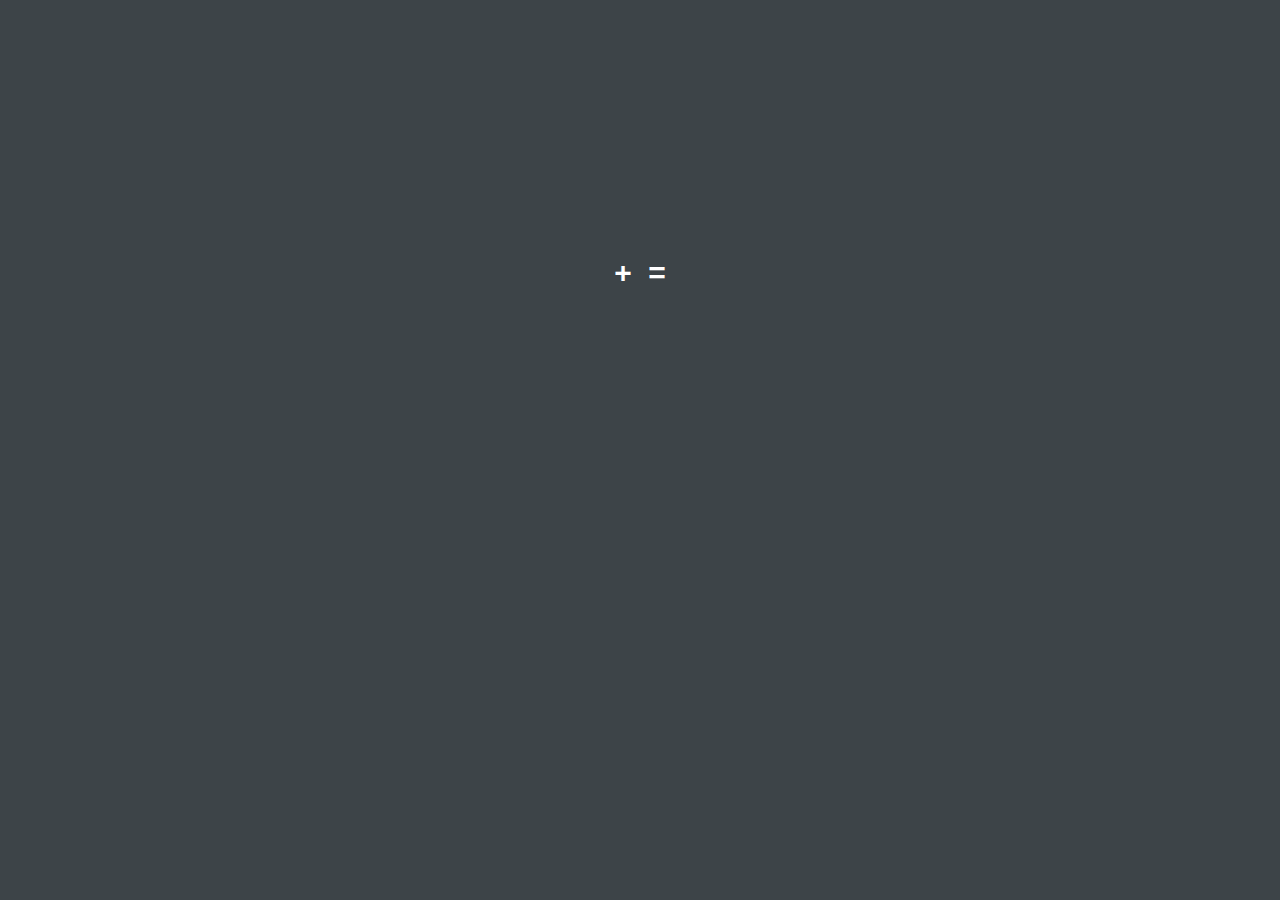
==== commit cf02d14a: "updating MAPS" ====
--- a/MAP/index.html
+++ b/MAP/index.html
@@ -8,45 +8,64 @@
     window.location = "redirect.html";
     </script>
     <![endif]-->
+
     <meta charset="utf-8">
     <meta http-equiv="X-UA-Compatible" content="IE=edge">
     <!--<meta name="viewport" content="width=device-width, initial-scale=1, maximum-scale=1, user-scalable=0" />-->
-    <meta name="viewport" content="width=device-width, initial-scale=1.0, maximum-scale=1.0, user-scalable=no">
+    <meta name="viewport" content="width=device-width, initial-scale=1.0, maximum-scale=1.0, user-scalable=no" />
     <meta name="World" content="">
+
     <title>World</title>
-    <link rel="shortcut icon" type="image/png" href="favicon.png">
+    <link rel="shortcut icon" type="image/png" href="favicon.png" />
+
     <!-- Bootstrap Core CSS -->
     <link href="assets/css/bootstrap.min.css" rel="stylesheet">
+
     <!-- Custom CSS -->
     <link href="assets/css/bootstrap-custom.css" rel="stylesheet">
+
     <!-- JQuery/JQueryUI  -->
     <script src="assets/js/jquery.js"></script>
+
     <!-- Font Awesome -->
-    <link rel="stylesheet" href="https://use.fontawesome.com/releases/v5.4.2/css/all.css" integrity="sha384-/rXc/GQVaYpyDdyxK+ecHPVYJSN9bmVFBvjA/9eOB+pb3F2w2N6fc5qB9Ew5yIns" crossorigin="anonymous">
+    <link rel="stylesheet" href="https://use.fontawesome.com/releases/v5.4.2/css/all.css"
+        integrity="sha384-/rXc/GQVaYpyDdyxK+ecHPVYJSN9bmVFBvjA/9eOB+pb3F2w2N6fc5qB9Ew5yIns" crossorigin="anonymous">
+
     <!-- Mapbox GL -->
-    <script src="https://api.tiles.mapbox.com/mapbox-gl-js/v1.0.0/mapbox-gl.js"></script>
-    <link href="https://api.tiles.mapbox.com/mapbox-gl-js/v1.0.0/mapbox-gl.css" rel="stylesheet">
+    <script src='https://api.tiles.mapbox.com/mapbox-gl-js/v1.8.1/mapbox-gl.js'></script>
+    <link href='https://api.tiles.mapbox.com/mapbox-gl-js/v1.8.1/mapbox-gl.css' rel='stylesheet' />
+   
     <!-- Turf -->
-    <script src="https://api.tiles.mapbox.com/mapbox.js/plugins/turf/v3.0.11/turf.min.js"></script>
+    <script src='https://api.tiles.mapbox.com/mapbox.js/plugins/turf/v3.0.11/turf.min.js'></script>
+
     <!-- Layer Tree Plugin -->
-    <script src="assets/plugins/layerTree/js/layer-tree.js"></script>
-    <link href="assets/plugins/layerTree/dist/css/styles.min.css" rel="stylesheet">
-    <link href="assets/plugins/layerTree/dist/css/layer-tree-group-settings.css" rel="stylesheet">
+    <script src='assets/plugins/layerTree/js/layer-tree.js'></script>
+    <link href='assets/plugins/layerTree/dist/css/styles.min.css' rel='stylesheet' />
+    <link href='assets/plugins/layerTree/dist/css/layer-tree-group-settings.css' rel='stylesheet' />
+
     <!-- Mapbox GL Draw API -->
-    <script src="https://api.mapbox.com/mapbox-gl-js/plugins/mapbox-gl-draw/v1.0.4/mapbox-gl-draw.js"></script>
-    <link rel="stylesheet" href="https://api.mapbox.com/mapbox-gl-js/plugins/mapbox-gl-draw/v1.0.4/mapbox-gl-draw.css" type="text/css">
+    <script src='https://api.mapbox.com/mapbox-gl-js/plugins/mapbox-gl-draw/v1.0.4/mapbox-gl-draw.js'></script>
+    <link rel='stylesheet' href='https://api.mapbox.com/mapbox-gl-js/plugins/mapbox-gl-draw/v1.0.4/mapbox-gl-draw.css'
+        type='text/css' />
+
     <!-- Mapbox GL Geocoder API -->
-    <script src="https://api.mapbox.com/mapbox-gl-js/plugins/mapbox-gl-geocoder/v2.0.1/mapbox-gl-geocoder.js"></script>
-    <link rel="stylesheet" href="https://api.mapbox.com/mapbox-gl-js/plugins/mapbox-gl-geocoder/v2.0.1/mapbox-gl-geocoder.css" type="text/css">
+    <script src='https://api.mapbox.com/mapbox-gl-js/plugins/mapbox-gl-geocoder/v2.0.1/mapbox-gl-geocoder.js'></script>
+    <link rel='stylesheet'
+        href='https://api.mapbox.com/mapbox-gl-js/plugins/mapbox-gl-geocoder/v2.0.1/mapbox-gl-geocoder.css'
+        type='text/css' />
+
     <!-- Layer Search -->
     <link href="assets/plugins/jsonSearch/chosen/chosen.css" rel="stylesheet">
     <script src="assets/plugins/jsonSearch/layerSearch.js"></script>
+
     <!-- JQuery UI -->
     <link rel="stylesheet" href="assets/jquery-ui/jquery-ui.min.css" type="text/css">
     <script src="assets/jquery-ui/jquery-ui.js"></script>
+
     <!-- Misc. CSS -->
-    <link href="assets/css/styles-custom.css" rel="stylesheet">
-    <link href="assets/css/text-editor-style.css" rel="stylesheet">
+    <link href='assets/css/styles-custom.css' rel='stylesheet' />
+    <link href='assets/css/text-editor-style.css' rel='stylesheet' />
+
     <style>
         #map {
             position: absolute;
@@ -54,8 +73,8 @@
             bottom: 0;
             width: 100%;
         }
+
         /*mapbox gl css override*/
-        
         .mapboxgl-ctrl-group {
             border-radius: 0px;
             -moz-box-shadow: none;
@@ -64,650 +83,604 @@
             overflow: hidden;
             background: #fff;
         }
-        
+
         .mapboxgl-ctrl-bottom-left .mapboxgl-ctrl {
             margin: 0 0 10px 65px;
             float: left;
         }
-        
+
         .mapboxgl-ctrl-group:not(:empty) {
             -moz-box-shadow: 0 0 0px rgba(0, 0, 0, 0.1);
             -webkit-box-shadow: 0 0 0px rgba(0, 0, 0, 0.1);
             box-shadow: 0 0 0 0px rgba(0, 0, 0, 0.1);
         }
-        
+
         .mapboxgl-ctrl-group>button+button {
             border-top: 0;
         }
+
+        .custom-combobox {
+            position: relative;
+            display: inline-block;
+        }
+
+        .custom-combobox-toggle {
+            position: absolute;
+            top: 0;
+            bottom: 0;
+            margin-left: -1px;
+            padding: 0;
+        }
+
+        .custom-combobox-input {
+            margin: 0;
+            padding-top: 2px;
+            padding-bottom: 5px;
+            padding-right: 5px;
+        }
+        /* Adding this here 11/28/2020 */
+        .marker{
+            background-image:url('assets/images/ufoYESS.png');
+            background-size:cover;
+            width:50px;
+            height: 50px;
+            border-radius: 50px;
+            cursor:pointer;
+        }
+        .mapboxgl-popup{
+            max-width:200px;
+        }
+        .mapboxgl-popup-content{
+            text-align: center;
+            font-family:'Open Sans', sans-serif;
+        }
     </style>
+
 </head>
 
 <body>
+
     <script>
         // initial load screen script
-        $(window).load(function() {
+        $(window).load(function () {
             $(".se-pre-con").delay(2000).fadeOut(700);
         });
     </script>
+ 
     <script>
-        document.addEventListener('touchmove', function(e) {
+        document.addEventListener('touchmove', function (e) {
             e.preventDefault();
-        }, {
-            passive: false
-        });
+        }, { passive: false });
     </script>
+    
     <!--initial load screen -->
     <div class="se-pre-con">
         <h2 style="text-align: center; margin-top:20%; color: white">
-            <i class="fa fa-cog fa-spin"></i>&nbsp;+&nbsp;
-            <i class="fa fa-globe"></i>&nbsp;=&nbsp;
-            <i class="fas fa-grin-hearts"></i>
+            <i class="fa fa-cog fa-spin"></i>&nbsp;+&nbsp;<i class="fa fa-globe"></i>&nbsp;=&nbsp;<i
+                class="fas fa-grin-hearts"></i>
         </h2>
     </div>
+
     <div id="wrapper">
         <!-- Navigation -->
         <nav class="navbar navbar-inverse navbar-fixed-top" role="navigation">
+
             <div class="navbar-header">
                 <button type="button" class="navbar-toggle" data-toggle="collapse" data-target=".navbar-ex1-collapse">
-                        <span class="sr-only">Toggle navigation</span>
-                        <span class="icon-bar"></span>
-                        <span class="icon-bar"></span>
-                        <span class="icon-bar"></span>
-                    </button>
-                <a style="display: inline-flex" class="navbar-brand">
-                    <i class="fa fa-globe"></i>&nbsp;World
-                </a>
-            </div>
+                    <span class="sr-only">Toggle navigation</span>
+                    <span class="icon-bar"></span>
+                    <span class="icon-bar"></span>
+                    <span class="icon-bar"></span>
+                </button>
+                <a style="display: inline-flex" class="navbar-brand"><i class="fa fa-globe"></i>&nbsp;World</a>
+            </div>
+
             <!-- Top Menu Items -->
             <ul class="nav navbar-right top-nav">
+
                 <!-- Bookmarks -->
                 <!-- Bookmarks -->
                 <!-- Bookmarks -->
                 <li class="dropdown">
-                    <a href="#" class="dropdown-toggle" data-toggle="dropdown" title="Bookmarks">
-                        <i class="fa fa-bookmark"></i>
-                        <b class="caret"></b>
-                    </a>
+                    <a href="#" class="dropdown-toggle" data-toggle="dropdown" title="Bookmarks"><i
+                            class="fa fa-bookmark"></i><b class="caret"></b></a>
                     <ul class="dropdown-menu">
                         <li>
-                            <a id="icelandBookmark">
-                                <i class="fa fa-fw fa-map-marker"></i> Iceland
-                            </a>
+                            <a id="icelandBookmark"><i class="fa fa-fw fa-map-marker"></i> Iceland</a>
                         </li>
                         <li class="divider"></li>
                         <li>
-                            <a id="safricaBookmark">
-                                <i class="fa fa-fw fa-map-marker"></i> S. Africa
-                            </a>
+                            <a id="safricaBookmark"><i class="fa fa-fw fa-map-marker"></i> S. Africa</a>
                         </li>
                         <li class="divider"></li>
                         <li>
-                            <a id="japanBookmark">
-                                <i class="fa fa-fw fa-map-marker"></i> Japan
-                            </a>
+                            <a id="japanBookmark"><i class="fa fa-fw fa-map-marker"></i> Japan</a>
                         </li>
                         <li class="divider"></li>
                         <li>
-                            <a id="australiaBookmark">
-                                <i class="fa fa-fw fa-map-marker"></i> Australia
-                            </a>
+                            <a id="australiaBookmark"><i class="fa fa-fw fa-map-marker"></i> Australia</a>
                         </li>
                     </ul>
                 </li>
+
                 <li class="dropdown">
-                    <a href="#" class="dropdown-toggle" data-toggle="dropdown" title="Contact">
-                        <i class="fa fa-question-circle"></i>
-                        <b class="caret"></b>
-                    </a>
+                    <a href="#" class="dropdown-toggle" data-toggle="dropdown" title="Contact"><i
+                            class="fa fa-question-circle"></i><b class="caret"></b></a>
                     <ul class="dropdown-menu">
                         <li>
-                            <a href="mailto:email@email.com?subject=email">
-                                <i class="fa fa-fw fa-envelope"></i> Contact Us
-                            </a>
+                            <a href="mailto:email@email.com?subject=email"><i class="fa fa-fw fa-envelope"></i> Contact
+                                Us</a>
                         </li>
+
                         <li class="divider"></li>
+
                         <li>
-                            <a class="clickable" data-toggle="modal" data-target="#disclaimerModal">
-                                <i class="fa fa-fw fa-gavel"></i> Disclaimer
-                            </a>
+                            <a class="clickable" data-toggle="modal" data-target="#disclaimerModal"><i
+                                    class="fa fa-fw fa-gavel"></i> Disclaimer</a>
                         </li>
                     </ul>
                 </li>
             </ul>
-            <!--             
-                                                ███████╗██╗██████╗ ███████╗██████╗  █████╗ ██████╗ 
-                                                ██╔════╝██║██╔══██╗██╔════╝██╔══██╗██╔══██╗██╔══██╗
-                                                ███████╗██║██║  ██║█████╗  ██████╔╝███████║██████╔╝
-                                                ╚════██║██║██║  ██║██╔══╝  ██╔══██╗██╔══██║██╔══██╗
-                                                ███████║██║██████╔╝███████╗██████╔╝██║  ██║██║  ██║
-                                                ╚══════╝╚═╝╚═════╝ ╚══════╝╚═════╝ ╚═╝  ╚═╝╚═╝  ╚═╝
-                                                                                                    -->
+
             <!-- Sidebar Menu Tools -->
             <div class="collapse navbar-collapse navbar-ex1-collapse">
                 <ul class="nav navbar-nav side-nav">
+
                     <li>
                         <!-- Layer List Button -->
-                        <a class="clickable" data-toggle="modal" data-target="#layersModal" title="Layer List">
-                            <i class="fa fa-fw fa-list" id="list-load"></i>
-                        </a>
+                        <a class="clickable" data-toggle="modal" data-target="#layersModal" title="Layer List"><i
+                                class="fa fa-fw fa-list" id="list-load"></i></a>
+                    </li>
+                    <li> 
+                        <!-- Plane Crash Button -->
+                        <a class="clickable" data-toggle="modal" data-target="#testModal"
+                            title="Airplane Crashes">
+                            <span class="fa-stack">
+                                <i class="fab fa-gripfire fa-2x"  style="color:Tomato"></i>
+                                <i class="fas fa-plane fa-stack-1x fa-rotate-90" style="color:white; left:-5px;top:4px"></i>
+                              </span>
+                            </a>
+                    </li>
+
+                    <li>
+                        <!-- Search Button -->
+                        <a class="clickable" data-toggle="modal" data-target="#searchModal"
+                            title="Search Layer Attributes"><i class="fa fa-fw fa-search"></i></a>
                     </li>
                     <li>
-                        <!-- Layer Attributes -->
-                        <a class="clickable" data-toggle="modal" data-target="#attributesModal" title="Layer's Attributes">
-                            <i class="fa fa-fw fa-info"></i>
-                        </a>
+                        <!-- LOADING DATA Button -->
+                        <a class="clickable" data-toggle="modal" data-target="#loadModal"
+                            title="DATA WITH IMAGE"><i class="fas fa-folder"></i></a>
                     </li>
+                   <li>
+                        <!--Print Map Button -->
+                        <a class="stop-print-click" id='mapboxgl-ctrl-print' data-toggle='modal'
+                            data-target='#map-print-modal' title="Print Map"><i class="fa fa-fw fa-print"></i></a>
+                    </li> 
+
+                    <!-- <li>
+                        // Layer Attributes 
+                        <a class="clickable" data-toggle="modal" data-target="#attributesModal"
+                            title="Layer's Attributes"><i class="fa fa-fw fa-info"></i></a>
+                    </li>
+
                     <li>
-                        <!-- Draw Button -->
-                        <a class="clickable" data-toggle="modal" data-target="#drawModal" title="Draw & Measure">
-                            <i class="fas fa-fw fa-pencil-alt"></i>
-                        </a>
+                        // Draw Button 
+                        <a class="clickable" data-toggle="modal" data-target="#drawModal" title="Draw & Measure"><i
+                                class="fas fa-fw fa-pencil-alt"></i></a>
                     </li>
+
                     <li>
-                        <!-- Coordinates/Address Button -->
-                        <a class="clickable" data-toggle="modal" data-target="#geolocationModal" title="Search Address & Coords.">
-                            <i class="fas fa-fw fa-map-marker-alt"></i>
-                        </a>
-                    </li>
-                    <li>
-                        <!-- Search Button -->
-                        <a class="clickable" data-toggle="modal" data-target="#searchModal" title="Search Layer Attributes">
-                            <i class="fa fa-fw fa-search"></i>
-                        </a>
-                    </li>
-                    <li>
-                        <!-- NearNeighbors  Button -->
-                        <a class="clickable" data-toggle="modal" data-target="#nearestNeighbors" title="Display Nearest Neighbors">
-                            <i class="fas fa-user-friends"></i>
-                        </a>
-                    </li>
-                    <li>
-                        <!-- Bbox   Button -->
-                        <a class="clickable" data-toggle="modal" data-target="#bboxModal" title="Display Bounding Boxes">
-                            <i class="fas fa-vector-square"></i>
-                        </a>
-                    </li>
-                    <li>
-                        <!-- Print Map Button -->
-                        <a class="stop-print-click" id="mapboxgl-ctrl-print" data-toggle="modal" data-target="#map-print-modal" title="Print Map">
-                            <i class="fa fa-fw fa-print"></i>
-                        </a>
-                    </li>
+                        //Coordinates/Address Button 
+                        <a class="clickable" data-toggle="modal" data-target="#geolocationModal"
+                            title="Search Address & Coords."><i class="fas fa-fw fa-map-marker-alt"></i></a>
+                    </li> -->
+
+
+                  
+
                 </ul>
             </div>
         </nav>
+
         <!-- Start Modals - Tool Panels -->
         <!-- Start Modals - Tool Panels -->
         <!-- Start Modals - Tool Panels -->
-
         <!-- Layer List Modal -->
         <!-- Layer List Modal -->
         <!-- Layer List Modal -->
         <div class="modal left fade" id="layersModal" tabindex="-1" role="dialog" aria-labelledby="myModalLabel">
             <div class="modal-dialog" role="document">
+
                 <div class="modal-content">
+
                     <div class="modal-header">
-                        <button type="button" class="close" data-dismiss="modal" aria-label="Close">
-                                <span aria-hidden="true">&times;</span>
-                            </button>
-                        <h4 class="modal-title" id="myModalLabel">
-                            <i class="fa fa-fw fa-list"></i>&nbsp;Layers
-                        </h4>
-                    </div>
+                        <button type="button" class="close" data-dismiss="modal" aria-label="Close"><span
+                                aria-hidden="true">&times;</span></button>
+                        <h4 class="modal-title" id="myModalLabel"><i class="fa fa-fw fa-list"></i>&nbsp;Layers</h4>
+                    </div>
+
                     <div class="modal-body">
+
                         <div id="menu"></div>
-                    </div>
+
+                    </div>
+
                 </div>
             </div>
         </div>
+
         <!-- Attributes Modal -->
         <!-- Attributes Modal -->
         <!-- Attributes Modal -->
         <div class="modal left fade" id="attributesModal" tabindex="-1" role="dialog" aria-labelledby="myModalLabel">
             <div class="modal-dialog" role="document">
                 <div class="modal-content">
+
                     <div class="modal-header">
-                        <button type="button" class="close" data-dismiss="modal" aria-label="Close">
-                                <span aria-hidden="true">&times;</span>
-                            </button>
-                        <h4 class="modal-title" id="myModalLabel">
-                            <i class="fa fa-fw fa-info"></i> &nbsp;Layer Attributes
+                        <button type="button" class="close" data-dismiss="modal" aria-label="Close"><span
+                                aria-hidden="true">&times;</span></button>
+                        <h4 class="modal-title" id="myModalLabel"><i class="fa fa-fw fa-info"></i>&nbsp;Layer Attributes
                         </h4>
                     </div>
+
                     <div class="modal-body">
+
                         <div>
-                            <div style="font-size:xx-small; margin:0">
-                                <i style="color:#dc4f4f" class="fa fa-fw fa-exclamation-circle"></i> Select a layer on the map to display attributes...
-                            </div>
+                            <div style="font-size:xx-small; margin:0"><i style="color:#dc4f4f"
+                                    class="fa fa-fw fa-exclamation-circle"></i> Select a layer on the map to display
+                                attributes...</div>
                             <div style="font-size: 12px" id="layer-attribute"></div>
                         </div>
+
+
                     </div>
                 </div>
             </div>
         </div>
+
         <!-- Draw Modal -->
         <!-- Draw Modal -->
         <!-- Draw Modal -->
         <div class="modal left fade" id="drawModal" tabindex="-1" role="dialog" aria-labelledby="myModalLabel">
             <div class="modal-dialog" role="document">
                 <div class="modal-content">
+
                     <div class="modal-header">
-                        <button type="button" class="close" data-dismiss="modal" aria-label="Close">
-                                <span aria-hidden="true">&times;</span>
-                            </button>
-                        <h4 class="modal-title" id="myModalLabel">
-                            <i class="fa fa-fw fa-pencil-alt"></i> &nbsp;Draw Tools
+                        <button type="button" class="close" data-dismiss="modal" aria-label="Close"><span
+                                aria-hidden="true">&times;</span></button>
+                        <h4 class="modal-title" id="myModalLabel"><i class="fa fa-fw fa-pencil-alt"></i>&nbsp;Draw Tools
                         </h4>
                     </div>
+
                     <div class="modal-body">
+
                         <hr>
-                        <br>
-                        <p style="font-size: 12px">
-                            <i class="fas fa-draw-polygon"></i> Use the Draw tools to create mark-ups on the map.
-                        </p>
+                        <br />
+
+                        <p style="font-size: 12px"><i class="fas fa-draw-polygon"></i> Use the Draw tools to create
+                            mark-ups on the map.</p>
                         <div id="drawAppend"></div>
+
                         <div style="display: flex; flex-direction: row">
-                            <div id="customDrawColor" style="padding-top: 7px;"></div>
+                            <div id='customDrawColor' style="padding-top: 7px;"></div>
                         </div>
-                        <br>
+
+                        <br />
                         <hr>
-                        <br>
-                        <p style="font-size: 12px">
-                            <i class="fas fa-ruler"></i> Use the Draw tools above to calculate area and distance.
-                        </p>
+                        <br />
+
+                        <p style="font-size: 12px"><i class="fas fa-ruler"></i> Use the Draw tools above to calculate
+                            area and distance.</p>
+
                         <p style="font-size: 12px; margin: 0;">area:</p>
-                        <div id="calculated-area"></div>
+                        <div id='calculated-area'> </div>
+
                         <p style="font-size: 12px; margin: 0;">length/perimeter:</p>
-                        <div id="calculated-length"></div>
+                        <div id='calculated-length'></div>
+
                         <div style="display: inline-flex">
-                            <i style="font-size:smaller; margin: 5px 4px 0px 4px;">
-                                    <input
-                                        type="radio"
-                                        name="unit"
-                                        id="feet"
-                                        value="feet"
-                                        checked="checked"
-                                    > ft &nbsp;
-                                </i>
-                            <i style="font-size:smaller; margin: 5px 4px 0px 4px;">
-                                    <input
-                                        type="radio"
-                                        name="unit"
-                                        id="meter"
-                                        value="meter"
-                                    > m &nbsp;
-                                </i>
-                            <i style="font-size:smaller; margin: 5px 4px 0px 4px;">
-                                    <input
-                                        type="radio"
-                                        name="unit"
-                                        id="mile"
-                                        value="mile"
-                                    > mi &nbsp;
-                                </i>
-                            <i style="font-size:smaller; margin: 5px 4px 0px 4px;">
-                                    <input
-                                        type="radio"
-                                        name="unit"
-                                        id="kilometer"
-                                        value="kilometer"
-                                    > km &nbsp;
-                                </i>
-                            <i style="font-size:smaller; margin: 5px 0px 0px 4px;">
-                                    <input
-                                        type="radio"
-                                        name="unit"
-                                        id="acre"
-                                        value="acre"
-                                    > acres &nbsp;
-                                </i>
+                            <i style="font-size:smaller; margin: 5px 4px 0px 4px;"><input type="radio" name="unit"
+                                    id="feet" value="feet" checked="checked" /> ft &nbsp;</i>
+                            <i style="font-size:smaller; margin: 5px 4px 0px 4px;"><input type="radio" name="unit"
+                                    id="meter" value="meter" /> m &nbsp;</i>
+                            <i style="font-size:smaller; margin: 5px 4px 0px 4px;"><input type="radio" name="unit"
+                                    id="mile" value="mile" /> mi &nbsp;</i>
+                            <i style="font-size:smaller; margin: 5px 4px 0px 4px;"><input type="radio" name="unit"
+                                    id="kilometer" value="kilometer" /> km &nbsp;</i>
+                            <i style="font-size:smaller; margin: 5px 0px 0px 4px;"><input type="radio" name="unit"
+                                    id="acre" value="acre" /> acres &nbsp;</i>
                         </div>
-                        <br>
+
+
+                        <br />
                         <hr style="margin-top: 15px">
-                        <br>
+                        <br />
+
                         <!--Text Tool-->
-                        <p style="font-size: 12px">
-                            <i class="fas fa-align-left"></i> Add and edit text on the map:
-                        </p>
+                        <p style="font-size: 12px"><i class="fas fa-align-left"></i> Add and edit text on the map:</p>
+
                         <div style="display: inline-flex; width: 100%">
-                            <button id="textTool" active="false" onclick="activateTool(this)">
-                                    <i class="fa fa-fw fa-plus"></i> Add Text
-                                </button>
-                            <button id="editTextTool" active="false" onclick="activateTool(this)">
-                                    <i class="fa fa-fw fa-edit"></i> Edit Text
-                                </button>
+                            <button id="textTool" active='false' onclick="activateTool(this)"><i
+                                    class="fa fa-fw fa-plus"></i> Add Text</button>
+                            <button id="editTextTool" active='false' onclick="activateTool(this)"><i
+                                    class="fa fa-fw fa-edit"></i> Edit Text</button>
                         </div>
-                        <br>
+
+                        <br />
+
                         <div style="display: inline-flex; width: 100%; padding-top: 8px">
-                            <div id="customTextColor" style="padding-top: 7px;"></div>
-                            <div id="customTextSize" style="padding-left: 10px; font-family: 'Times New Roman', Times, serif;"></div>
+                            <div id='customTextColor' style="padding-top: 7px;"></div>
+                            <div id='customTextSize'
+                                style="padding-left: 10px; font-family: 'Times New Roman', Times, serif;"></div>
                         </div>
-                        <br>
+
+                        <br />
                         <hr style="margin-top: 10px; margin-bottom: 10px">
+
                     </div>
                 </div>
             </div>
         </div>
+
         <!-- Search Modal -->
         <!-- Search Modal -->
         <!-- Search Modal -->
         <div class="modal left fade" id="searchModal" tabindex="-1" role="dialog" aria-labelledby="myModalLabel">
             <div class="modal-dialog" role="document">
                 <div class="modal-content">
+
                     <div class="modal-header">
-                        <button type="button" class="close" data-dismiss="modal" aria-label="Close">
-                                <span aria-hidden="true">&times;</span>
-                            </button>
-                        <h4 class="modal-title" id="myModalLabel">
-                            <i class="fa fa-fw fa-search"></i> &nbsp;Search Tools
+                        <button type="button" class="close" data-dismiss="modal" aria-label="Close"><span
+                                aria-hidden="true">&times;</span></button>
+                        <h4 class="modal-title" id="myModalLabel"><i class="fa fa-fw fa-search"></i>&nbsp;Search Tools
                         </h4>
                     </div>
+
                     <div class="modal-body">
-                        <p style="margin-bottom: -1px; padding: 0px 0px 5px 0px; width: 100%;">
-                            <br> Step 1. Pick searchable layer...
-                        </p>
+                        <p style="margin-bottom: -1px; padding: 0px 0px 5px 0px; width: 100%;"><br />Step 1. Pick
+                            searchable layer...</p>
                         <select class="layer-picker" id="json_layer" data-placeholder="Layer Picker"></select>
-                        <br>
-                        <p style="margin-bottom: -1px; padding: 0px 0px 5px 0px; width: 100%;">
-                            <br> Step 2. Start searching...
-                        </p>
-                        <p style="margin-bottom: -1px; padding: 5px 5px 5px 5px; width: 100%; background-color: #fafafa; color: #528ea7; font-size: smaller; " id="property-descr">
-                            <br>
-                        </p>
+                        <br />
+                        <p style="margin-bottom: -1px; padding: 0px 0px 5px 0px; width: 100%;"><br />Step 2. Start
+                            searching...</p>
+                        <p style="margin-bottom: -1px; padding: 5px 5px 5px 5px; width: 100%; background-color: #fafafa; color: #528ea7; font-size: smaller; "
+                            id="property-descr"><br /></p>
+
                         <div style="display: inline-flex;" id="target_layer">
-                            <input type="search" id="general_search" placeholder="Properties">
-                            <input type="hidden" id="property-value">
-                            <br>
-                            <button class="clickable" type="submit" id="search_general">
-                                    <i class="fa fa-search"></i>
-                                </button>
-                            <button class="clickable" type="submit" id="clear_general">
-                                    <i class="fa fa-eraser"></i>
-                                </button>
+                            <input type="search" id="general_search" placeholder="Properties" />
+                            <input type="hidden" id="property-value"><br />
+                            <button class="clickable" type="submit" id="search_general"><i
+                                    class="fa fa-search"></i></button>
+                            <button class="clickable" type="submit" id="clear_general"><i
+                                    class="fa fa-eraser"></i></button>
                         </div>
+
                         <script>
                             //Allows user to hit enter to search for json property
-                            $("#general_search").keyup(function(event) {
+                            $("#general_search").keyup(function (event) {
                                 if (event.keyCode == 13) {
                                     $("#search_general").click();
                                 }
                             });
                         </script>
+
                     </div>
                 </div>
             </div>
         </div>
-        <!--
-           ██████╗  ██████╗ ██╗   ██╗███╗   ██╗██████╗ ██╗███╗   ██╗ ██████╗     ██████╗  ██████╗ ██╗  ██╗    ███╗   ███╗ ██████╗ ██████╗  █████╗ ██╗     
-           ██╔══██╗██╔═══██╗██║   ██║████╗  ██║██╔══██╗██║████╗  ██║██╔════╝     ██╔══██╗██╔═══██╗╚██╗██╔╝    ████╗ ████║██╔═══██╗██╔══██╗██╔══██╗██║     
-           ██████╔╝██║   ██║██║   ██║██╔██╗ ██║██║  ██║██║██╔██╗ ██║██║  ███╗    ██████╔╝██║   ██║ ╚███╔╝     ██╔████╔██║██║   ██║██║  ██║███████║██║     
-           ██╔══██╗██║   ██║██║   ██║██║╚██╗██║██║  ██║██║██║╚██╗██║██║   ██║    ██╔══██╗██║   ██║ ██╔██╗     ██║╚██╔╝██║██║   ██║██║  ██║██╔══██║██║     
-           ██████╔╝╚██████╔╝╚██████╔╝██║ ╚████║██████╔╝██║██║ ╚████║╚██████╔╝    ██████╔╝╚██████╔╝██╔╝ ██╗    ██║ ╚═╝ ██║╚██████╔╝██████╔╝██║  ██║███████╗
-           ╚═════╝  ╚═════╝  ╚═════╝ ╚═╝  ╚═══╝╚═════╝ ╚═╝╚═╝  ╚═══╝ ╚═════╝     ╚═════╝  ╚═════╝ ╚═╝  ╚═╝    ╚═╝     ╚═╝ ╚═════╝ ╚═════╝ ╚═╝  ╚═╝╚══════╝
-                                                                                                                                                           -->
-        <!-- Bbox Modal -->
-        <!-- Bbox Modal -->
-        <!-- Bbox Modal-->
-        <div class="modal left fade" id="bboxModal" tabindex="-1" role="dialog" aria-labelledby="myModalLabel">
+        <!-- Load Modal -->
+        <!-- Load Modal -->
+        <!-- Load Modal -->
+        <div class="modal left fade" id="loadModal" tabindex="-1" role="dialog" aria-labelledby="myModalLabel">
             <div class="modal-dialog" role="document">
                 <div class="modal-content">
+
                     <div class="modal-header">
-                        <button type="button" class="close" data-dismiss="modal" aria-label="Close">
-                                <span aria-hidden="true">&times;</span>
-                            </button>
-                        <h4 class="modal-title" id="myModalLabel">
-                            <i class="fas fa-vector-square"></i> &nbsp;Display Bounding Boxes
+                        <button type="button" class="close" data-dismiss="modal" aria-label="Close"><span
+                                aria-hidden="true">&times;</span></button>
+                        <h4 class="modal-title" id="myModalLabel"><i class="far fa-folder"></i>&nbsp;LOAD DATA
                         </h4>
                     </div>
+
                     <div class="modal-body">
-                        <div style="display: inline-flex;" id="">
-                            <input type="search" id="pickState" placeholder="State">
-                            <button class="clickable" type="submit" id="searchState">
-                                    <i class="fa fa-search"></i>
-                                </button>
-                            <button class="clickable" type="submit" id="clearState">
-                                    <i class="fas fa-eraser"></i>
-                                </button>
+                        <button type="button" onclick="alert('You pressed the button!'), getdataSet()">Generate Points!</button>
+                        <br>
+                        <br>
+                        <p style="margin-bottom: -1px; padding: 0px 0px 5px 0px; width: 100%;"><br />Step 1. Pick
+                            searchable layer...</p>
+                        <select class="layer-picker" id="json_layer" data-placeholder="Layer Picker"></select>
+                        <br />
+                        <p style="margin-bottom: -1px; padding: 0px 0px 5px 0px; width: 100%;"><br />Step 2. Start
+                            searching...</p>
+                        <p style="margin-bottom: -1px; padding: 5px 5px 5px 5px; width: 100%; background-color: #fafafa; color: #528ea7; font-size: smaller; "
+                            id="property-descr"><br /></p>
+
+                        <div style="display: inline-flex;" id="target_layer">
+                         
+                            <input type="search" id="general_search" placeholder="Data Points" />
+                            <input type="hidden" id="property-value"><br />
+                            <button class="clickable" type="submit" id="search_general"><i
+                                    class="fa fa-search"></i></button>
+                            <button class="clickable" type="submit" id="clear_general"><i
+                                    class="fa fa-eraser"></i></button>
+                                 
+                            
                         </div>
 
-                        <br>
-                        <hr>
-                        <br>
-                        <select class="state-picker" id="stateSelect"></select>
                         <script>
-                            $('#stateSelect').hide(); //hides the whole element
-
-                            $("#clearState").click(function(event) {
-                                $("#pickState").val("");
-                                $('#stateSelect').html("");
-                            });
-
-                            // adding click comment for state select <video 8>
-                            $("#stateSelect").click(function(event) {
-
-                                let state = $("#stateSelect option:selected").text(); //jquery it to show what is put in search
-                                $("#pickState").val(state);
-                                $('#stateSelect').hide();
-
-                            });
-                            // add click event for polygon thing <video 8>
-                            /* Grab state name out of input box to display polygon of that state*/
-                            $("#searchState").click(function(event) {
-                                //addLayer();
-                                let state = $("#pickState").val();
-
-
-                                $.get("http://localhost:8080/state_bbox?state=" + state, function(data) {
-                                    //$('#stateSelect').show();
-                                    console.log(data);
-                                    let results = data.results[0];
-
-                                    //value of the coordinates
-                                    let xmax = results.xmax;
-                                    let xmin = results.xmin;
-                                    let ymax = results.ymax;
-                                    let ymin = results.ymin;
-
-                                    // center of bounding box
-                                    let lat = (ymin + ymax) / 2.0;
-                                    let lng = (xmin + xmax) / 2.0;
-
-                                    // centering box every time click
-                                    var center = [lng, lat];
-
-                                    // gives coordinates of line string
-                                    let coords = [
-
-
-                                        [xmin, ymax],
-                                        [xmax, ymax],
-                                        [xmax, ymin],
-                                        [xmin, ymin],
-                                        [xmin, ymax]
-
-
-                                    ];
-                                    let id = results.name + "line"; // making an id 
-
-                                    let geojson = build_geojson(coords, "LineString");
-
-                                    addLayer(id, geojson);
-                                    addFlyTo(center, 5);
-
-                                });
-                            });
-
-                            $("#pickState").keyup(function(event) {
-                                //$('#stateSelect').show(); // I had to put show here because it wont show if its below
-                                populateStateSelect();
-
-                            });
-
-                            function populateStateSelect() {
-                                let filter = $("#pickState").val();
-
-                                let html = '';
-
-                                $.get("http://localhost:8080/states?filter=" + filter, function(data) {
-                                    $('#stateSelect').show();
-
-                                    console.log(data);
-                                    for (var i = 0; i < data['count']; i++) {
-                                        html += '<option>' + data['results'][i].name + '</option>';
-                                    }
-                                    $('#stateSelect').attr("size", data['count']);
-                                    $('#stateSelect').html(html);
-
-
-                                });
+                            // ALLOWS USER TO CLICK GENERATE POINT AND THE DATA POINTS APPEAR ON THE MAP
+                    function getdataSet(){
+                        map.loadImage(
+
+                        )
+                        $.get("http://localhost:7878/dataset?data=UFO", function (data) {
+                            console.log(data.features[0].geometry.coordinates[0],data.features[0].geometry.coordinates[1]);
+                            console.log(data.features[0].geometry.coordinates[1]);
+                            let xval = data.features[0].geometry.coordinates[0];
+                            let yval = data.features[0].geometry.coordinates[1];
+                           var geojson
+                            console.log(xval);
+                            console.log(yval);
+
+                            for(var i = 0; i <data['features'].length; i++)
+                            {
+                                    let xval = data.features[i].geometry.coordinates[0];
+                                    let yval = data.features[i].geometry.coordinates[1];
+                                    geojson = build_geojson(xval,yval)
+                                    geojson.features .forEach(function(marker){
+                                        var el = document.createElement('div');
+                                        // var description = e.features[i].properties.description;
+                                        el.className = 'marker';
+                                        new mapboxgl.Marker(el)
+                                        .setLngLat(marker.geometry.coordinates)
+                                        .setPopup(new mapboxgl.Popup({ offset:25})
+                                    .setHTML('<h5>'+ marker.properties.description +'</p>'))
+                                        .addTo(map);
+                                    });
+                                 
                             }
-                            /* 
-                             * coords [array] : of a linestring or polygon
-                             * feature_type:  [PolyGon,LineString]
-                             * puts it in a json object and return it
-                             */
-                            /*----------------------------THE FIRST THING TO DO WITH POINTS ---------------------------------------------------------------------------*/
-
-                            /*-----------------------------------------------------------------------------------------------------------------------------------------*/
-
-                            /*******************************************************************************************************************************************/
-
-                            function build_geojson(coords, feature_type) {
-                                var geojson = {
-                                    'type': 'Feature',
-                                    'geometry': {
-                                        'type': feature_type,
-                                        'coordinates': coords
-                                    }
-                                };
-                                return geojson;
-                            }
-                            // adds polygon onto map hardcoded does one thing
-                            function addLayer(id, geojson) {
-                                map.addSource(id, {
-                                    'type': 'geojson',
-                                    'data': geojson
-
-                                });
-                                map.addLayer({
-                                    'id': id,
-                                    'type': 'line',
-                                    'source': id,
-                                    'layout': {
-                                        'line-join': 'round',
-                                        'line-cap': 'round'
-                                    },
-                                    'paint': {
-                                        'line-color': '#00FF00', // changes color of box
-                                        'line-width': 8
-                                    }
-                                });
-
-                            }
-
-                            /*---------------------------- Adding the ability to center and zoom when box is drawn to that area----------------------------------------*/
-
-                            /*-----------------------------------------------------------------------------------------------------------------------------------------*/
-
-                            /*******************************************************************************************************************************************/
-
-                            function addFlyTo(center, zoom) {
-                                map.flyTo({
-                                    center: center, //coordinates
-                                    essential: true,
-                                    zoom: zoom // zoom level 
-                                });
-                            }
+                            // new mapboxgl.Marker(el)
+                            //         .setLngLat(marker.geometry.coordinates)
+                            //         .setPopup(new mapboxgl.Popup({ offset:25})
+                            //         .setHTML('<h3>'+ marker.properties.title + '</h3><p>' + marker.properties.description +'</p>'))
+                            //         .addTo(map);
+                            // for (var i = 0; i < data['features'].length; i++)
+                            // {
+                            //     data.features[i].geometry.coordinates[0];
+                            //     data.features[i].geometry.coordinates[1];
+
+                            // }
+                            // map.addSource('enterLL', {
+                            //     type: 'geojson',
+                            //     data: enterLL
+                            // });
+
+                            // map.addLayer({
+                            //     id: 'enterLL',
+                            //     type: 'circle',
+                            //     source: 'enterLL',
+                            //     layout: {
+
+                            //     },
+                            //     paint: {
+                            //         "circle-color": 'red',
+                            //         "circle-radius": 8,
+                            //     },
+                            // });
+                        
+
+                        });
+                }
+                function build_geojson(xval,yval)
+                {
+                    var geojson = 
+                    {
+                        'type':'FeatureCollection',
+                        'features':
+                        [
+                        {
+                       
+                        'type':'Feature',
+                        'properties':
+                        {
+                            'description':'-4 pts',
+                            'iconSize': [40,40]
+                        },
+                        'geometry':
+                        {
+                            'type':'Point',
+                            'coordinates':[xval,yval]
+                        }
+                 
+                        }]
+                    };
+                    return geojson;
+                }
+                
+                
+                    
+               
+
+                            // //Allows user to hit enter to search for json property
+                            // $("#general_search").keyup(function (event) {
+                            //     if (event.keyCode == 13) {
+                            //         $("#search_general").click();
+                            //     }
+                            // });
                         </script>
+
                     </div>
                 </div>
             </div>
         </div>
-        <!--
-    ███╗   ██╗███████╗ █████╗ ██████╗ ███████╗███████╗████████╗    ███╗   ██╗███████╗██╗ ██████╗ ██╗  ██╗██████╗  ██████╗ ██████╗ ███████╗
-    ████╗  ██║██╔════╝██╔══██╗██╔══██╗██╔════╝██╔════╝╚══██╔══╝    ████╗  ██║██╔════╝██║██╔════╝ ██║  ██║██╔══██╗██╔═══██╗██╔══██╗██╔════╝
-    ██╔██╗ ██║█████╗  ███████║██████╔╝█████╗  ███████╗   ██║       ██╔██╗ ██║█████╗  ██║██║  ███╗███████║██████╔╝██║   ██║██████╔╝███████╗
-    ██║╚██╗██║██╔══╝  ██╔══██║██╔══██╗██╔══╝  ╚════██║   ██║       ██║╚██╗██║██╔══╝  ██║██║   ██║██╔══██║██╔══██╗██║   ██║██╔══██╗╚════██║
-    ██║ ╚████║███████╗██║  ██║██║  ██║███████╗███████║   ██║       ██║ ╚████║███████╗██║╚██████╔╝██║  ██║██████╔╝╚██████╔╝██║  ██║███████║
-    ╚═╝  ╚═══╝╚══════╝╚═╝  ╚═╝╚═╝  ╚═╝╚══════╝╚══════╝   ╚═╝       ╚═╝  ╚═══╝╚══════╝╚═╝ ╚═════╝ ╚═╝  ╚═╝╚═════╝  ╚═════╝ ╚═╝  ╚═╝╚══════╝
-                                                                                                                                           -->
-        <!-- NearNeighbors  Button -->
-        <!-- NearNeighbors  Button -->
-        <!-- NearNeighbors  Button -->
-        <div class="modal left fade" id="nearestNeighbors" tabindex="-1" role="dialog" aria-labelledby="myModalLabel">
+        <!-- Terry Modal -->
+        <!-- Terry Modal -->
+        <!-- Terry Modal -->
+        <!-- <i class="fas fa-plane-arrival fa-rotate-90"></i> -->
+        <div class="modal left fade" id="testModal" tabindex="-1" role="dialog" aria-labelledby="myModalLabel">
             <div class="modal-dialog" role="document">
+
                 <div class="modal-content">
+
                     <div class="modal-header">
-                        <button type="button" class="close" data-dismiss="modal" aria-label="Close">
-                                <span aria-hidden="true">&times;</span>
-                            </button>
-                        <h4 class="modal-title" id="myModalLabel">
-                            <i class="fas fa-user-friends"></i> &nbsp;Nearest Neighbor
-                        </h4>
-                    </div>
+                        <button type="button" class="close" data-dismiss="modal" aria-label="Close"><span
+                                aria-hidden="true">&times;</span></button>
+                        <h4 class="modal-title" id="myModalLabel"><i class="fas fa-plane fa-rotate-90"></i>&nbsp;Airplane Crashes</h4>
+                    </div>
+
                     <div class="modal-body">
-                        <hr>
-                        <br>
-                        <!-- enter lng/lat -->
-                        <div style="vertical-align:top;">
-                            <p style="font-size: 12px">
-                                <i class="fas fa-map-marked-alt"></i> Enter Coordinates
-                            </p>
-                            <input type="number" id="lngInput" style="font-size: 11px; padding: 2px; margin:2px" placeholder="longitude">
-                            <br>
-                            <input type="number" id="latInput" style="font-size: 11px; padding: 2px; margin:2px" placeholder="latitude">
-                            <br>
-                            <input type="number" id="nearest" style="font-size: 11px; padding: 2px; margin:2px" placeholder="nearest">
-                            <br>
-                            <div style="padding-top:10px">
-                                <button class="clickable" type="submit" id="findLLButton" style="font-size: 10px;">
-                                    <i class="fa fa-search"></i>
-                                </button>
-                                <button class="clickable" type="submit" id="findLLButtonClear" style="font-size: 10px;">
-                                    <i class="fas fa-eraser"></i>
-                                </button>
+                        <div class="row">
+                            <div class="col-md-6 mb-3">
+                                <div class="ui-widget">
+                                    <label>Choose State:</label>
+                                    <input type="string" id='stateInput'
+                                        style="font-size: 12px; padding: 2px; margin:2px; width:200px" placeholder="State"><br>
+                                    <select id="statesComboBox" style="font-size: 12px; padding: 2px; margin:2px;  width:200px">
+                                        <option></option>
+                                    </select>
+                                </div>
+
+                                <!-- <select class="form-control form-control-lg" name="category" id="statesDropDown">
+                                </select> -->
 
                             </div>
-
                         </div>
-
-                        </script>
-                        <br>
-                        <hr>
-                        <br>
-                        <script>
-                            $("#pickState").keyup(function(event) {
-                                $('#stateSelect').show(); // I had to put show here because it wont show if its below
-                                populateStateSelect();
-
-                            });
-
-                            function populateStateSelect() {
-                                let filter = $("#pickState").val();
-
-                                let html = '';
-                                $.get("http://localhost:8080/states?filter=" + filter, function(data) {
-
-                                    console.log(data);
-                                    for (var i = 0; i < data['count']; i++) {
-                                        html += '<option>' + data['results'][i].name + '</option>';
-                                    }
-                                    $('#stateSelect').attr("size", data['count']);
-                                    $('#stateSelect').html(html);
-                                });
-                            }
-                        </script>
                     </div>
                 </div>
             </div>
+            <script>
+                //Allows user to hit enter to search for json property
+                $("#stateInput").keyup(function( event ) {
+                    // $("#statesComboBox").click();
+                    populateStatesCombo();
+                });
+                function populateStatesCombo(){
+                    let filter = $("#stateInput").val()
+
+                    $.get("http://localhost:7878/states?filter="+filter, function (data) {
+                        //console.log(data);
+                        html = '';
+                        let count = data['count'];
+                        //console.log(count);
+
+                        for (var i = 0; i < data['results'].length; i++) {
+                            let abbr = data['results'][i].abbreviation;
+                            let name = data['results'][i].name;
+                            html += '<option value="' + abbr + '">' + name + '</option>';
+                        }
+                        $("#statesComboBox").attr("size",count);
+                        $('#statesComboBox').html(html);
+                        //console.log(html);
+
+                    });
+                }
+                $("#statesComboBox").click(function () {
+
+                });
+
+            </script>
         </div>
-        <!--         
-                    ██╗      ██████╗  ██████╗ █████╗ ████████╗██╗ ██████╗ ███╗   ██╗    ████████╗ ██████╗  ██████╗ ██╗     
-                    ██║     ██╔═══██╗██╔════╝██╔══██╗╚══██╔══╝██║██╔═══██╗████╗  ██║    ╚══██╔══╝██╔═══██╗██╔═══██╗██║     
-                    ██║     ██║   ██║██║     ███████║   ██║   ██║██║   ██║██╔██╗ ██║       ██║   ██║   ██║██║   ██║██║     
-                    ██║     ██║   ██║██║     ██╔══██║   ██║   ██║██║   ██║██║╚██╗██║       ██║   ██║   ██║██║   ██║██║     
-                    ███████╗╚██████╔╝╚██████╗██║  ██║   ██║   ██║╚██████╔╝██║ ╚████║       ██║   ╚██████╔╝╚██████╔╝███████╗
-                    ╚══════╝ ╚═════╝  ╚═════╝╚═╝  ╚═╝   ╚═╝   ╚═╝ ╚═════╝ ╚═╝  ╚═══╝       ╚═╝    ╚═════╝  ╚═════╝ ╚══════╝             -->
 
         <!-- Location Modal -->
         <!-- Location Modal -->
@@ -715,158 +688,153 @@
         <div class="modal left fade" id="geolocationModal" tabindex="-1" role="dialog" aria-labelledby="myModalLabel">
             <div class="modal-dialog" role="document">
                 <div class="modal-content">
+
                     <div class="modal-header">
-                        <button type="button" class="close" data-dismiss="modal" aria-label="Close">
-                                <span aria-hidden="true">&times;</span>
-                            </button>
-                        <h4 class="modal-title" id="myModalLabel">
-                            <i class="fas fa-fw fa-map-marker-alt"></i>&nbsp;Location Tools
-                        </h4>
-                    </div>
+                        <button type="button" class="close" data-dismiss="modal" aria-label="Close"><span
+                                aria-hidden="true">&times;</span></button>
+                        <h4 class="modal-title" id="myModalLabel"><i
+                                class="fas fa-fw fa-map-marker-alt"></i>&nbsp;Location Tools</h4>
+                    </div>
+
                     <div class="modal-body">
+
                         <hr>
-                        <br>
+                        <br />
+
                         <!-- enter lng/lat -->
                         <div style="vertical-align:top;">
-                            <p style="font-size: 12px">
-                                <i class="fas fa-map-marked-alt"></i> Enter Coordinates
-                            </p>
-                            <input type="number" id="lngInput" style="font-size: 11px; padding: 2px; margin:2px" placeholder="longitude">
-                            <br>
-                            <input type="number" id="latInput" style="font-size: 11px; padding: 2px; margin:2px" placeholder="latitude">
-                            <br>
+                            <p style="font-size: 12px"><i class="fas fa-map-marked-alt"></i> Enter Coordinates</p>
+                            <input type="number" id='lngInput' style="font-size: 11px; padding: 2px; margin:2px"
+                                placeholder="longitude"><br>
+                            <input type="number" id='latInput' style="font-size: 11px; padding: 2px; margin:2px"
+                                placeholder="latitude"><br>
+
                             <div style="padding-top:10px">
                                 <input type="button" value="find" id="findLLButton" style="font-size: 10px;">
                                 <input type="button" value="clear" id="findLLButtonClear" style="font-size: 10px;">
                             </div>
-
                         </div>
-                        <br>
+
+                        <br />
                         <hr>
-                        <br>
+                        <br />
+
                         <!-- lng/lat on map click -->
-                        <p style="font-size: 12px">
-                            <i class="fas fa-mouse-pointer"></i> Click on map to find lng/lat:
+                        <p style="font-size: 12px"><i class="fas fa-mouse-pointer"></i> Click on map to find lng/lat:
                         </p>
-                        <pre id="info">
-                                <i class="fa fa-fw fa-globe"></i> lng/lat
-                            </pre>
-                        <br>
+                        <pre id='info'><i class="fa fa-fw fa-globe"></i> lng/lat</pre>
+
+                        <br />
                         <hr>
-                        <br>
+                        <br />
+
                         <!-- address geocode api-->
-                        <p style="font-size: 12px">
-                            <i class="fas fa-home"></i> Address Search:
-                        </p>
+                        <p style="font-size: 12px"><i class="fas fa-home"></i> Address Search:</p>
                         <div id="addressAppend"></div>
-                        <br>
+
+                        <br />
                         <hr>
-                        <br>
+                        <br />
+
                     </div>
                 </div>
             </div>
         </div>
+
+
         <!-- Print Modal -->
         <!-- Print Modal -->
         <!-- Print Modal -->
         <div id="map-print-modal" class="modal fade" role="dialog">
             <div class="modal-dialog">
+
                 <div class="modal-content">
                     <div class="modal-header">
                         <button type="button" class="close" data-dismiss="modal">&times;</button>
-                        <h4 class="modal-title">
-                            <i class="fa fa-fw fa-print"></i>&nbsp;Print Map
-                        </h4>
-                    </div>
+                        <h4 class="modal-title"><i class="fa fa-fw fa-print"></i>&nbsp;Print Map</h4>
+                    </div>
+
                     <div class="modal-body">
+
                         <!-- print form -->
                         <form class="form-horizontal container-fluid" id="print-form">
                             <div class="row">
+
                                 <!-- title -->
                                 <div class="col">
                                     <div class="form-group col-sm-12">
                                         <label>Map Title:</label>
-                                        <input id="export-title" name="export-title" type="text" style="font-size: smaller" placeholder="Title..." class="form-control input-md" maxlength="90">
+                                        <input id="export-title" name="export-title" type="text"
+                                            style="font-size: smaller" placeholder="Title..."
+                                            class="form-control input-md" maxlength="90">
                                     </div>
                                 </div>
+
                                 <!-- output format -->
                                 <div class="radio-groups format form-group col-sm-12">
+
                                     <div>
-                                        <label>Format:</label>
+                                        <label>Format: </label>
                                         <label class="radio-inline" for="output-format-0">
-                                                <input
-                                                    type="radio"
-                                                    name="output-format"
-                                                    id="output-format-0"
-                                                    value="png"
-                                                >
-                                                PNG
-                                            </label>
+                                            <input type="radio" name="output-format" id="output-format-0" value="png">
+                                            PNG
+                                        </label>
                                         <label class="radio-inline" for="output-format-1">
-                                                <input
-                                                    type="radio"
-                                                    name="output-format"
-                                                    id="output-format-1"
-                                                    value="pdf"
-                                                    checked="checked"
-                                                >
-                                                PDF
-                                            </label>
+                                            <input type="radio" name="output-format" id="output-format-1" value="pdf"
+                                                checked="checked">
+                                            PDF
+                                        </label>
+
                                     </div>
                                 </div>
                                 <!-- format/dimensions -->
                                 <div class="radio-groups size form-group col-sm-12">
+
                                     <div>
-                                        <label>Dimensions:</label>
+                                        <label>Dimensions: </label>
                                         <label class="radio-inline" for="dimensions-0">
-                                                <input
-                                                    type="radio"
-                                                    name="dimensions"
-                                                    id="dimensions-0"
-                                                    value="default"
-                                                    checked="checked"
-                                                >
-                                                8.5 x 11
-                                            </label>
+                                            <input type="radio" name="dimensions" id="dimensions-0" value="default"
+                                                checked="checked">
+                                            8.5 x 11
+                                        </label>
                                         <label class="radio-inline" for="dimensions-1">
-                                                <input
-                                                    type="radio"
-                                                    name="dimensions"
-                                                    id="dimensions-1"
-                                                    value="large"
-                                                >
-                                                11 x 17 (legend)
-                                            </label>
+                                            <input type="radio" name="dimensions" id="dimensions-1" value="large">
+                                            11 x 17 (legend)
+                                        </label>
                                     </div>
                                 </div>
+
                                 <div>
-                                    <button type="button" id="export-map" class="button button" data-dismiss="modal">
-                                            <i class="fa fa-fw fa-print"></i> Create Map
-                                        </button>
-                                    <div style="padding-top: 13px; font-size:xx-small; margin:0">
-                                        <i style="color:#dc4f4f" class="fa fa-fw fa-exclamation-circle"></i> This may take a few seconds...
-                                    </div>
+                                    <button type="button" id="export-map" class="button button" data-dismiss="modal"><i
+                                            class="fa fa-fw fa-print"></i> Create Map</button>
+                                    <div style="padding-top: 13px; font-size:xx-small; margin:0"><i
+                                            style="color:#dc4f4f" class="fa fa-fw fa-exclamation-circle"></i> This may
+                                        take a few seconds...</div>
                                 </div>
                             </div>
                         </form>
                     </div>
+
                     <div class="modal-footer">
                         <button type="button" class="btn btn-default" data-dismiss="modal">Close</button>
                     </div>
                 </div>
+
             </div>
         </div>
+
+
+
         <!-- Disclaimer Modal -->
         <!-- Disclaimer Modal -->
         <!-- Disclaimer Modal -->
         <div id="disclaimerModal" class="modal" role="dialog">
             <div class="modal-dialog">
+
                 <div class="modal-content">
                     <div class="modal-header">
                         <button type="button" class="close" data-dismiss="modal">&times;</button>
-                        <h4 class="modal-title">
-                            <i class="fa fa-fw fa-gavel"></i>&nbsp;Disclaimer
-                        </h4>
+                        <h4 class="modal-title"><i class="fa fa-fw fa-gavel"></i>&nbsp;Disclaimer</h4>
                     </div>
                     <div class="modal-body">
                         <p>
@@ -879,13 +847,17 @@
                 </div>
             </div>
         </div>
+
         <!-- Load Map Div -->
         <!-- Load Map Div -->
         <!-- Load Map Div -->
-        <div id="map"></div>
+        <div id='map'></div>
+
         <!-- Load coordinates div (Part of Geolocation Modal)-->
-        <div id="coordinates" class="coordinates"></div>
+        <div id='coordinates' class='coordinates'></div>
+
     </div>
+
     <!-- Print JS and required Libs -->
     <!-- cdn -->
     <!--<script src='https://cdn.rawgit.com/blueimp/JavaScript-Canvas-to-Blob/master/js/canvas-to-blob.min.js'></script>
@@ -895,31 +867,38 @@
     <script src='https://cdn.rawgit.com/niklasvh/html2canvas/master/dist/html2canvas.min.js'></script>
     <script src='https://cdn.rawgit.com/fengyuanchen/cropper/master/dist/cropper.min.js'></script>-->
     <!-- local -->
-    <script src="assets/plugins/print-export/libs/canvas-to-blob.min.js"></script>
-    <script src="assets/plugins/print-export/libs/jspdf.min.js"></script>
-    <script src="assets/plugins/print-export/libs/pdf.combined.min.js"></script>
-    <script src="assets/plugins/print-export/libs/FileSaver.min.js"></script>
-    <script src="assets/plugins/print-export/libs/html2canvas.min.js"></script>
-    <script src="assets/plugins/print-export/libs/cropper.min.js"></script>
-    <script src="assets/js/print.js"></script>
+    <script src='assets/plugins/print-export/libs/canvas-to-blob.min.js'></script>
+    <script src='assets/plugins/print-export/libs/jspdf.min.js'></script>
+    <script src='assets/plugins/print-export/libs/pdf.combined.min.js'></script>
+    <script src='assets/plugins/print-export/libs/FileSaver.min.js'></script>
+    <script src='assets/plugins/print-export/libs/html2canvas.min.js'></script>
+    <script src='assets/plugins/print-export/libs/cropper.min.js'></script>
+    <script src='assets/js/print.js'></script>
+
     <!-- Bootstrap Core JavaScript -->
     <script src="assets/bootstrap/bootstrap.min.js"></script>
+
     <!-- Leaflet JavaScript -->
     <script src="assets/leaflet/leaflet.js"></script>
+
     <!-- Map JavaScript -->
     <script src="assets/js/map.js"></script>
+
     <!-- Search Layer Config -->
     <script src="assets/plugins/jsonSearch/layers.js"></script>
+
     <!-- Layer Search Scripts -->
     <script src="assets/plugins/jsonSearch/chosen/chosen.jquery.js"></script>
+
     <script type="text/javascript">
-        $("#json_layer").change(function() {
+        $("#json_layer").change(function () {
             $("#general_search").val("");
             $("#property-descr").html("<br />");
             var source_name = $('#json_layer').val();
             refreshJsonSource(source_name);
         });
     </script>
+
 </body>
 
 </html>